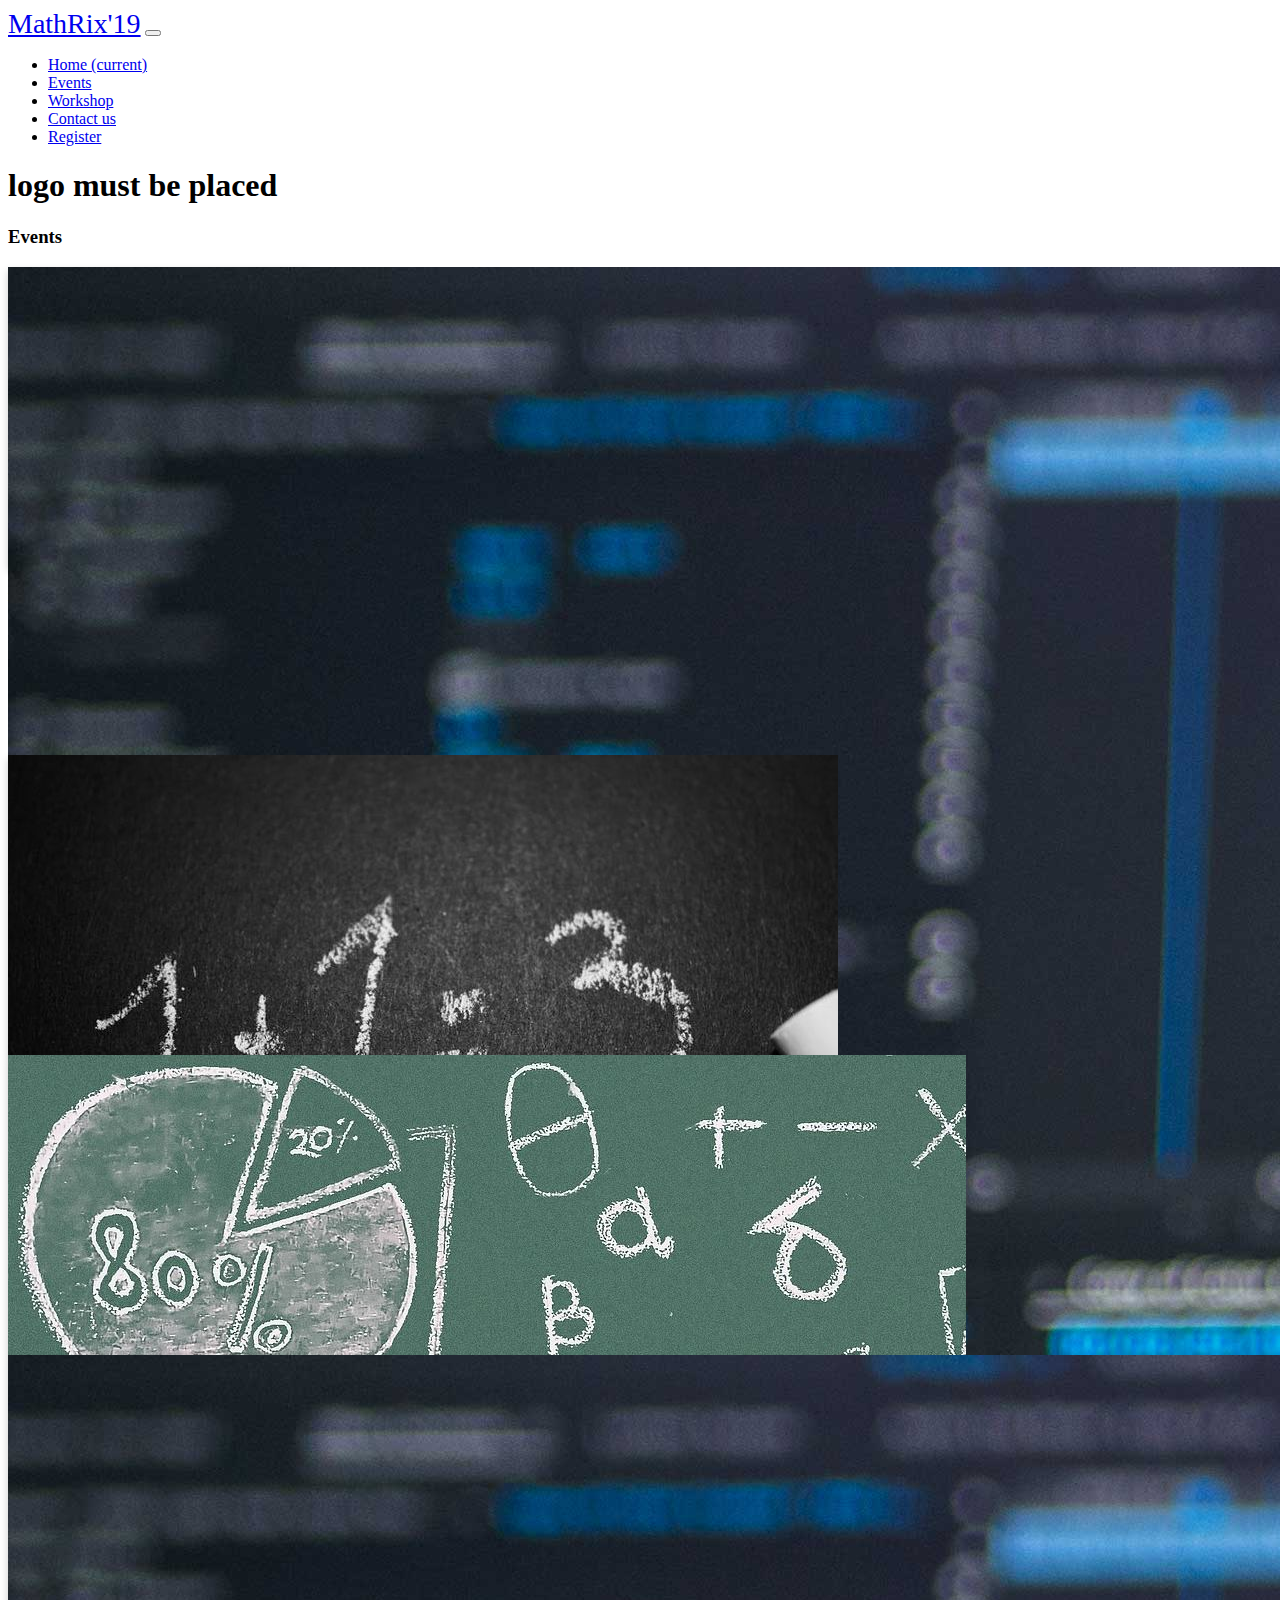
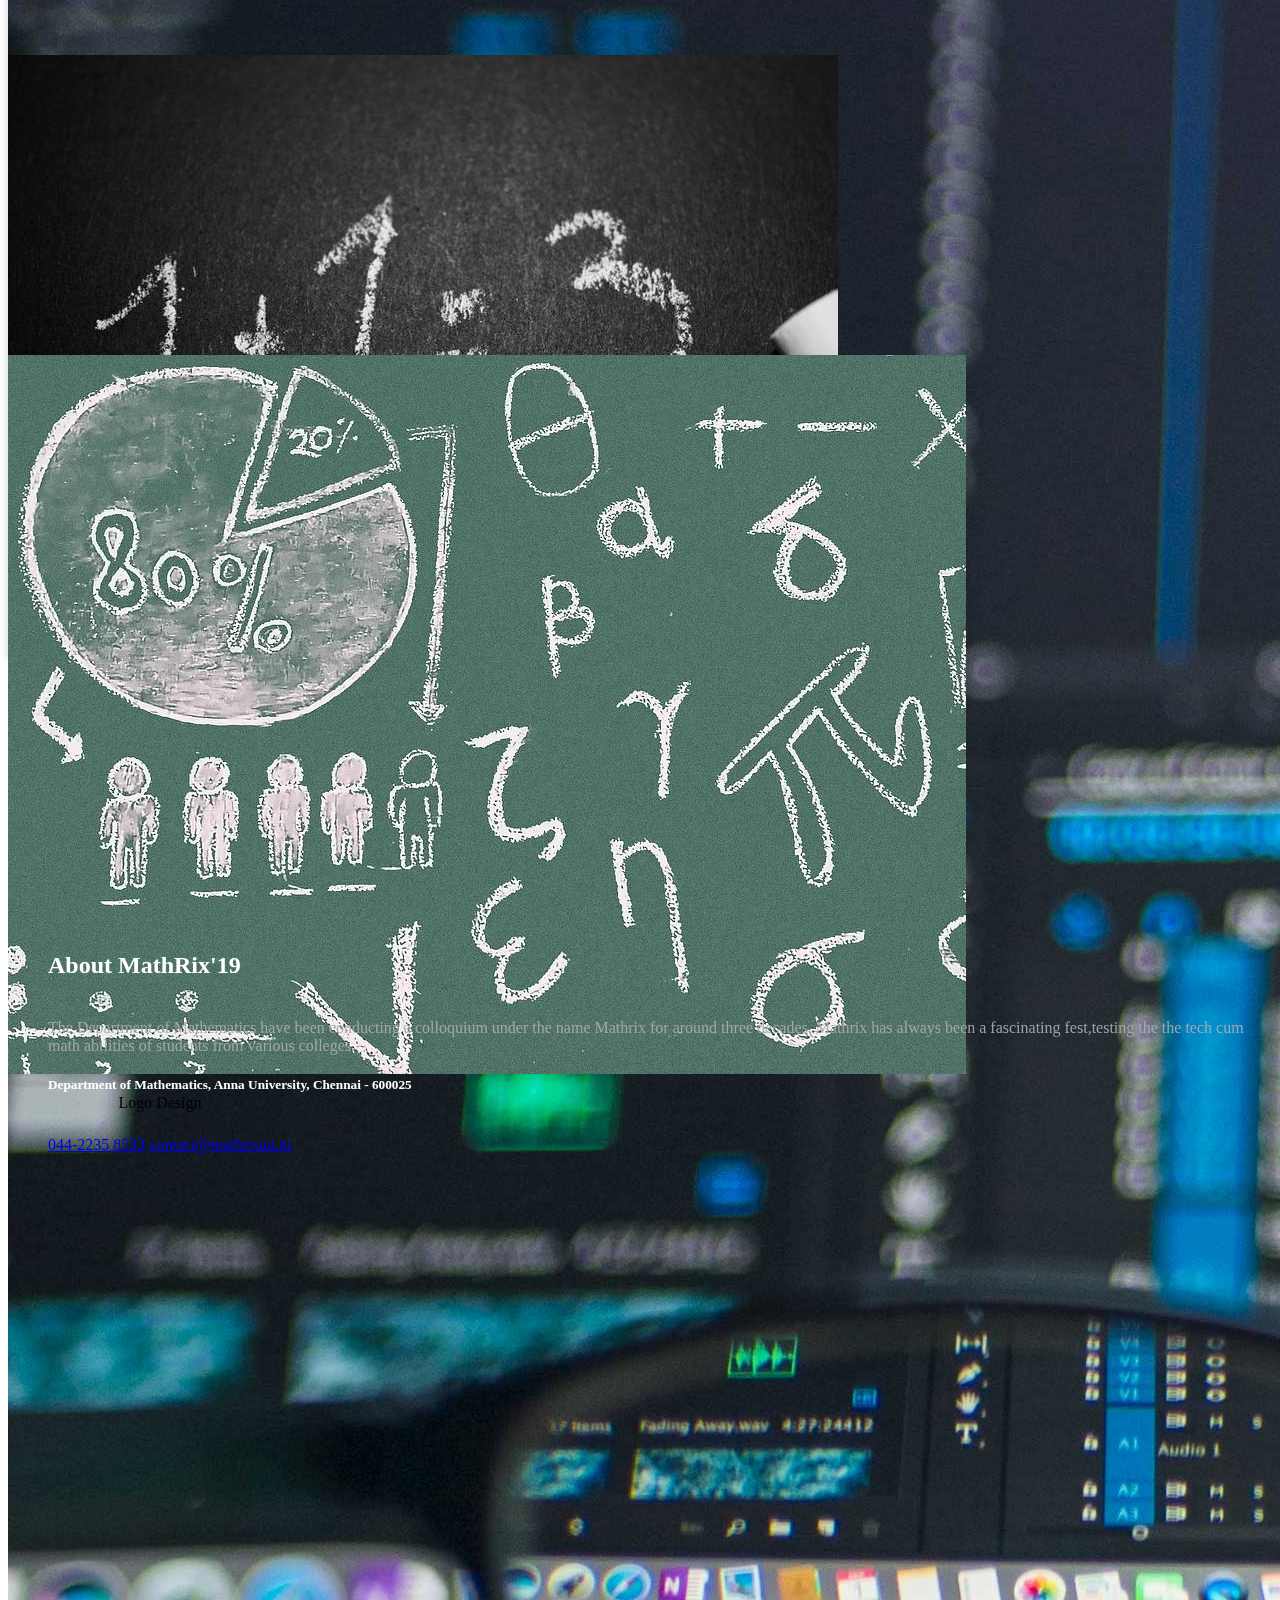
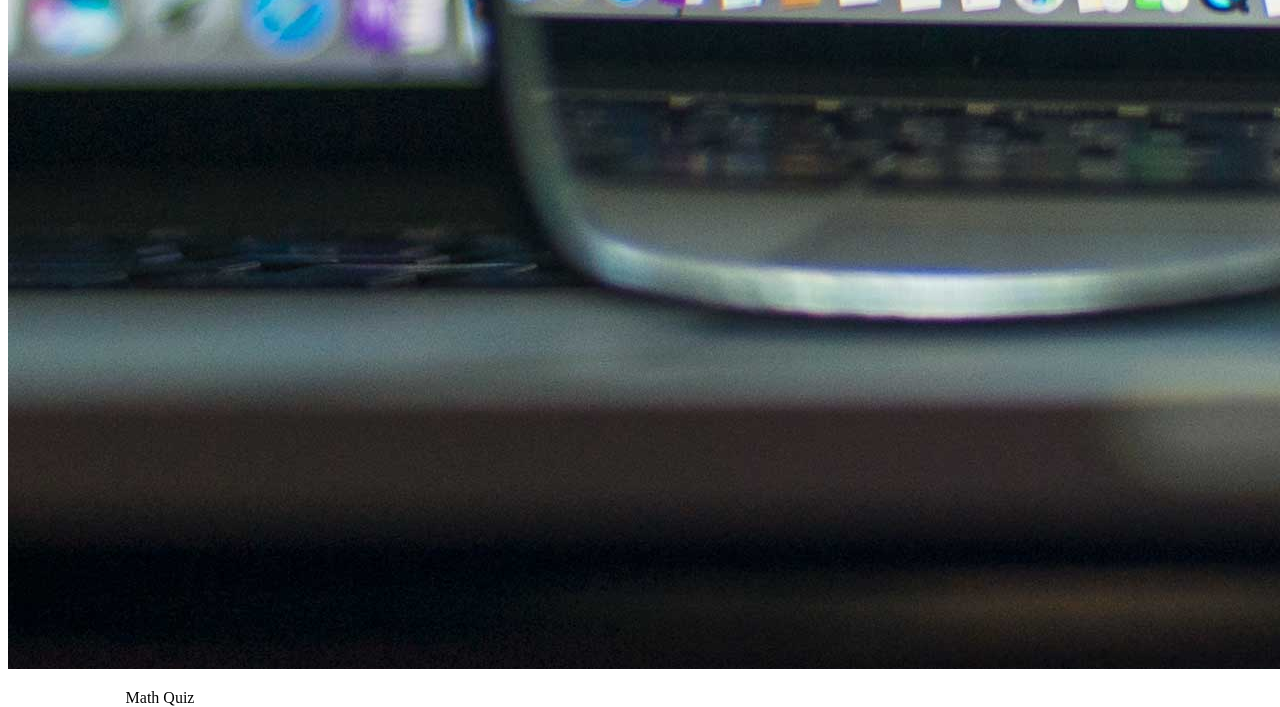
==== index.html @ 782b87b0 "First Commit" ====
<!DOCTYPE html>
<html lang="en" dir="ltr">
  <head>
    <meta charset="utf-8">
    <title>MathRix'19 | Department of Mathematics </title>
    <link rel="stylesheet" href="https://stackpath.bootstrapcdn.com/bootstrap/4.1.3/css/bootstrap.min.css" integrity="sha384-MCw98/SFnGE8fJT3GXwEOngsV7Zt27NXFoaoApmYm81iuXoPkFOJwJ8ERdknLPMO" crossorigin="anonymous">
    <link rel="stylesheet" href="mystyle.css">
    <script src="https://code.jquery.com/jquery-3.3.1.slim.min.js" integrity="sha384-q8i/X+965DzO0rT7abK41JStQIAqVgRVzpbzo5smXKp4YfRvH+8abtTE1Pi6jizo" crossorigin="anonymous"></script>
    <script src="https://stackpath.bootstrapcdn.com/bootstrap/4.1.3/js/bootstrap.min.js" integrity="sha384-ChfqqxuZUCnJSK3+MXmPNIyE6ZbWh2IMqE241rYiqJxyMiZ6OW/JmZQ5stwEULTy" crossorigin="anonymous"></script>
  </head>
  <body>
    <nav class="navbar navbar-expand-lg navbar-light bg-light sticky-top">
      <div class="container-fluid">
        <a class="navbar-brand title-text" href="#">MathRix'19</a>
        <button class="navbar-toggler" type="button" data-toggle="collapse" data-target="#navbarNav" aria-controls="navbarNav" aria-expanded="false" aria-label="Toggle navigation">
          <span class="navbar-toggler-icon"></span>
        </button>
        <!-- navbar content section start here-->
        <div class="collapse navbar-collapse" id="navbarNav">
          <ul class="navbar-nav ml-auto">
            <li class="nav-item active">
              <a class="nav-link" href="#">Home <span class="sr-only">(current)</span></a>
            </li>
            <li class="nav-item">
              <a class="nav-link" href="#events">Events</a>
            </li>
            <li class="nav-item">
              <a class="nav-link" href="#workshop">Workshop</a>
            </li>
            <li class="nav-item">
              <a class="nav-link" href="#">Contact us</a>
            </li>
            <li class="nav-item">
              <a class="nav-link" href="#">Register</a>
            </li>
          </ul>
        </div>
      </div>
    </nav>
    <!-- navbar ends here -->
    <!-- header section : MathRix logo and Events -->
    <header class="pb-5">
      <div class="jumbotron">
        <h1> logo must be placed </h1>
      </div>
    </header>
    <!-- header section ends here -->
    <!-- Events section starts here -->
    <section id=events class="events-style pb-5">
      <div class="container">
        <div class="row">
          <div class="col">
            <h3 class="text-center">Events</h3>
          </div>
        </div>
        <div class="row">
          <div class="col-lg-4 p-5">
            <div class="flip-card">
              <div class="flip-card-inner">
                <div class="card flip-card-front" style="width: 19rem;">
                  <img class="card-img-top" src="coc.jpeg" alt="Card image cap">
                  <div class="card-body">
                    <p class="card-text">Code Relay</p>
                  </div>
                </div>
                <div class="flip-card-back">
                  <h1>Code Relay</h1>
                  <p>Coding Relay description</p>
                  <button type="button" class="btn btn-primary" data-toggle="modal" data-target="#exampleModalCenter">
                    More Details
                  </button>
                </div>
              </div>
            </div>
          </div>
          <!-- modal  -->
          <div class="modal fade" id="exampleModalCenter" tabindex="-1" role="dialog" aria-labelledby="exampleModalCenterTitle" aria-hidden="true">
            <div class="modal-dialog modal-dialog-centered" role="document">
              <div class="modal-content">
                <div class="modal-header">
                  <h5 class="modal-title" id="exampleModalCenterTitle">Modal title</h5>
                  <button type="button" class="close" data-dismiss="modal" aria-label="Close">
                    <span aria-hidden="true">&times;</span>
                  </button>
                </div>
                <div class="modal-body">
                  <ul class="nav nav-tabs">
                    <li class="nav-item">
                      <a class="nav-link active" href="#format1">Format</a>
                    </li>
                    <li class="nav-item">
                      <a class="nav-link" href="#rule1">Rule</a>
                    </li>
                    <li class="nav-item">
                      <a class="nav-link" href="#contact1">Contact</a>
                    </li>
                  </ul>
                  <div class="tab-content">
                    <div class="tab-elements" id=format1>
                      <ul class="list-group">
                      							<li class="list-group-item">
                      								<h4><i style="color: #62C85B; " class="fa fa-check-circle-o"></i> <strong>Round 1 (Pen and Paper)</strong></h4>
                      								<span>
                      									Participants will be given various programming based questions
                      like spot the error, guess the output, complete the function etc.
                      								</span>
                      								<h4><strong>Duration</strong>: 45 minutes</h4>
                      								<h4><i style="color: #62C85B; " class="fa fa-check-circle-o"></i> <strong>Round 2 (Lab)</strong></h4>
                      <span>Participants will be given problem statement, input and output.
                      One has to find the logic and efficient code for the given problems.</span>
                      <h4> <strong>Duration: 45 Minutes</strong></h4>
                      							</li>

                      						  </ul>
                    </div>
                    <div class="tab-elements" id=contact1>
                      <h1>Hema</h1>
                    </div>
                  </div>
                </div>
                <div class="modal-footer">
                  <button type="button" class="btn btn-secondary" data-dismiss="modal">Close</button>
                  <button type="button" class="btn btn-primary">Save changes</button>
                </div>
              </div>
            </div>
          </div>
          <!-- modal ends here -->
          <div class="col-lg-4 p-5">
            <div class="flip-card">
              <div class="flip-card-inner">
                <div class="card flip-card-front" style="width: 19rem;">
                  <img class="card-img-top" src="cm.jpeg" alt="Card image cap">
                  <div class="card-body">
                    <p class="card-text">Connexions</p>
                  </div>
                </div>
                <div class="flip-card-back">
                  <h1>Connexions</h1>
                  <p>Connexions description</p>
                </div>
              </div>
            </div>
          </div>
          <div class="col-lg-4 p-5">
            <div class="flip-card">
              <div class="flip-card-inner">
                <div class="card flip-card-front" style="width: 19rem;">
                  <img class="card-img-top" src="mq.jpeg" alt="Card image cap">
                  <div class="card-body">
                    <p class="card-text">Tricksters</p>
                  </div>
                </div>
                <div class="flip-card-back">
                  <h1>Tricksters</h1>
                  <p>Tricksters Description</p>
                </div>
              </div>
            </div>
          </div>
        </div>
        <div class="row">
          <div class="col-lg-4 p-5">
            <div class="flip-card">
              <div class="flip-card-inner">
                <div class="card flip-card-front" style="width: 19rem;">
                  <img class="card-img-top" src="coc.jpeg" alt="Card image cap">
                  <div class="card-body">
                    <p class="card-text">Math Quiz</p>
                  </div>
                </div>
                <div class="flip-card-back">
                  <h1>Math Quiz</h1>
                  <p>Math Quiz description</p>
                </div>
              </div>
            </div>
          </div>
          <div class="col-lg-4 p-5">
            <div class="flip-card">
              <div class="flip-card-inner">
                <div class="card flip-card-front" style="width: 19rem;">
                  <img class="card-img-top" src="cm.jpeg" alt="Card image cap">
                  <div class="card-body">
                    <p class="card-text">Fun Math</p>
                  </div>
                </div>
                <div class="flip-card-back">
                  <h1>Fun Math</h1>
                  <p>Fun Math description</p>
                </div>
              </div>
            </div>
          </div>
          <div class="col-lg-4 p-5">
            <div class="flip-card">
              <div class="flip-card-inner">
                <div class="card flip-card-front" style="width: 19rem;">
                  <img class="card-img-top" src="mq.jpeg" alt="Card image cap">
                  <div class="card-body">
                    <p class="card-text">Logo Design</p>
                  </div>
                </div>
                <div class="flip-card-back">
                  <h1>Logo Design</h1>
                  <p>Logo Design Description</p>
                </div>
              </div>
            </div>
          </div>
        </div>
      </div>
    </section>
    <!-- Events section ends here -->
    <!-- Workshop section starts here -->
    <section id=workshop>
      <div class="container">
        <div class="row">
          <div class="col">
            <h3>Workshop</h3>
          </div>
        </div>
        <div class="row">
          <div class="col-lg-12">
            <!-- <img src="cb3.jpg" alt="workshop_image"> -->
            <div class="jumbotron">
              <h1>workshop part</h1>
            </div>
          </div>
        </div>
      </div>
    </section>
    <!-- Workshop section ends here -->
    <!-- Sponsors section starts here -->
    <section id=sponsors>
      <div class="container">
        <div class="row">
          <div class="col">
            <h3>Sponsors</h3>
          </div>
        </div>
        <div class="row">
          <div class="col-lg-12">
            <!-- <img src="cb3.jpg" alt="workshop_image"> -->
            <div class="jumbotron">
              <h1>Sponsors part</h1>
            </div>
          </div>
        </div>
      </div>
    </section>
    <!-- Sponsors section ends here -->
    <!-- Footer section starts here -->
    <footer>
      <nav class="nav flex-column bg-dark footer-nav-style">
        <div class="container">
          <div class="row">
            <div class="col-lg-6 p-5">
              <h2 class="footer-head" href="#">About MathRix'19</h2>
              <p class="footer-text" href="#">The Department of Mathematics have been conducting a colloquium under the name Mathrix for around three decades.
                Mathrix has always been a fascinating fest,testing the the tech cum math abilities of students from various colleges.</p>
            </div>
            <div class="col-lg-6 p-5">
              <h5 class="footer-head">Department of Mathematics,
                Anna University,
                Chennai - 600025</h5>
              <nav class="nav flex-column bg-dark">
                <a class="nav-link" href="#">044-2235 8533</a>
                <a class="nav-link" href="#">contact@mathrixau.in</a>
              </nav>
            </div>
          </div>
        </div>
      </nav>
    </footer>
    <!-- Footer section ends here -->
  </body>
  <script type="text/javascript">
  $('.nav-tabs li a').click(function() {
    $('.nav-tabs li a.active').removeClass('active');
    $(this).addClass('active');
  });
  </script>
</html>
---- mystyle.css ----
.footer-nav-style{
  padding: 55px 20px 60px 40px;
  bottom: 0;
  z-index: 99!important;
  position: relative;
}

.footer-head{
  color: white;
  padding-bottom:20px;
}

.footer-text{
  color: #a8aaadf0;
}

.title-text{
  font-size: 28px;
  font-style: bold;
}

.flip-card {
  background-color: transparent;
  width: 300px;
  height: 300px;
  perspective: 1000px;
}

.flip-card-inner {
  position: relative;
  width: 100%;
  height: 100%;
  text-align: center;
  transition: transform 0.6s;
  transform-style: preserve-3d;
  box-shadow: 0 4px 8px 0 rgba(0,0,0,0.2);
}

.flip-card:hover .flip-card-inner {
  transform: rotateY(180deg);
}

.flip-card-front, .flip-card-back {
  position: absolute;
  width: 100%;
  height: 100%;
  backface-visibility: hidden;
}

.flip-card-front {
  background-color: white;
  color: black;
  z-index: 2;
}

.flip-card-back {
  background-color: #2980b9;
  color: white;
  transform: rotateY(180deg);
  z-index: 1;
}

.tab-elements{
  display: none
}
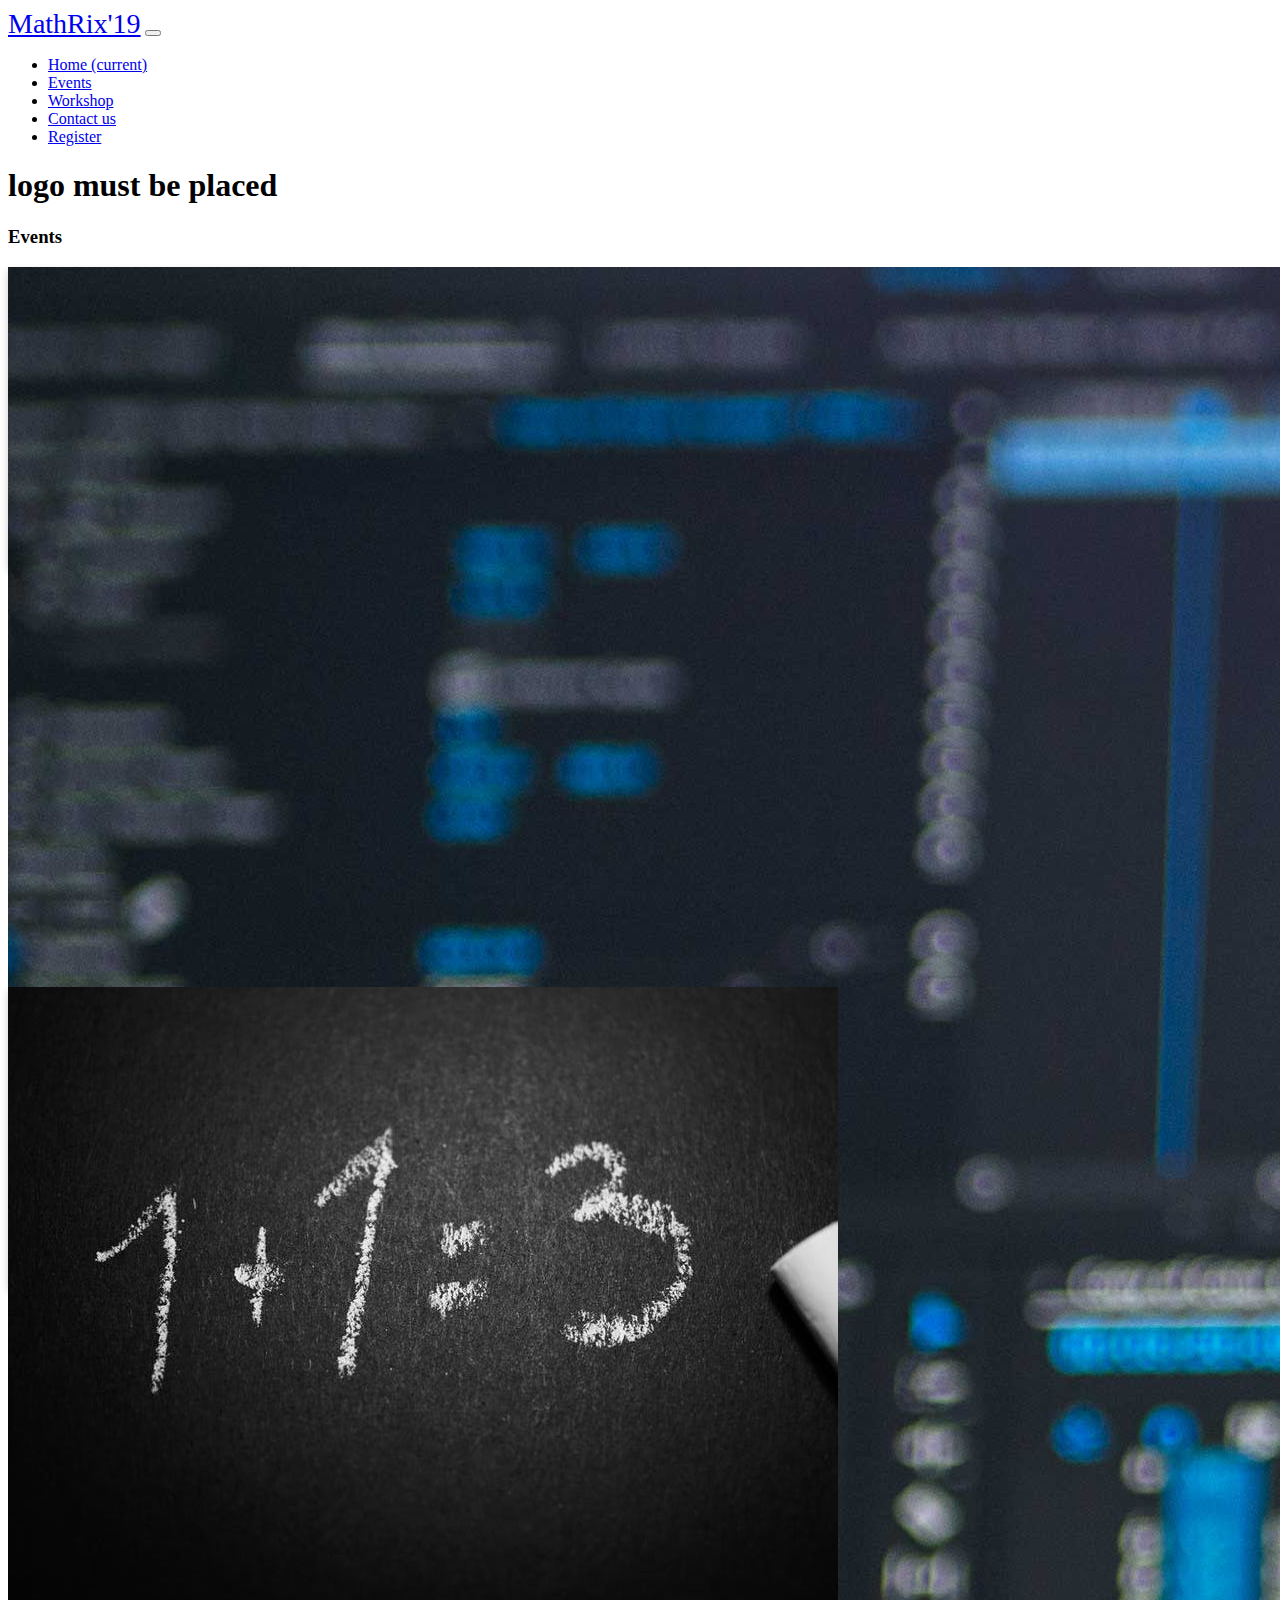
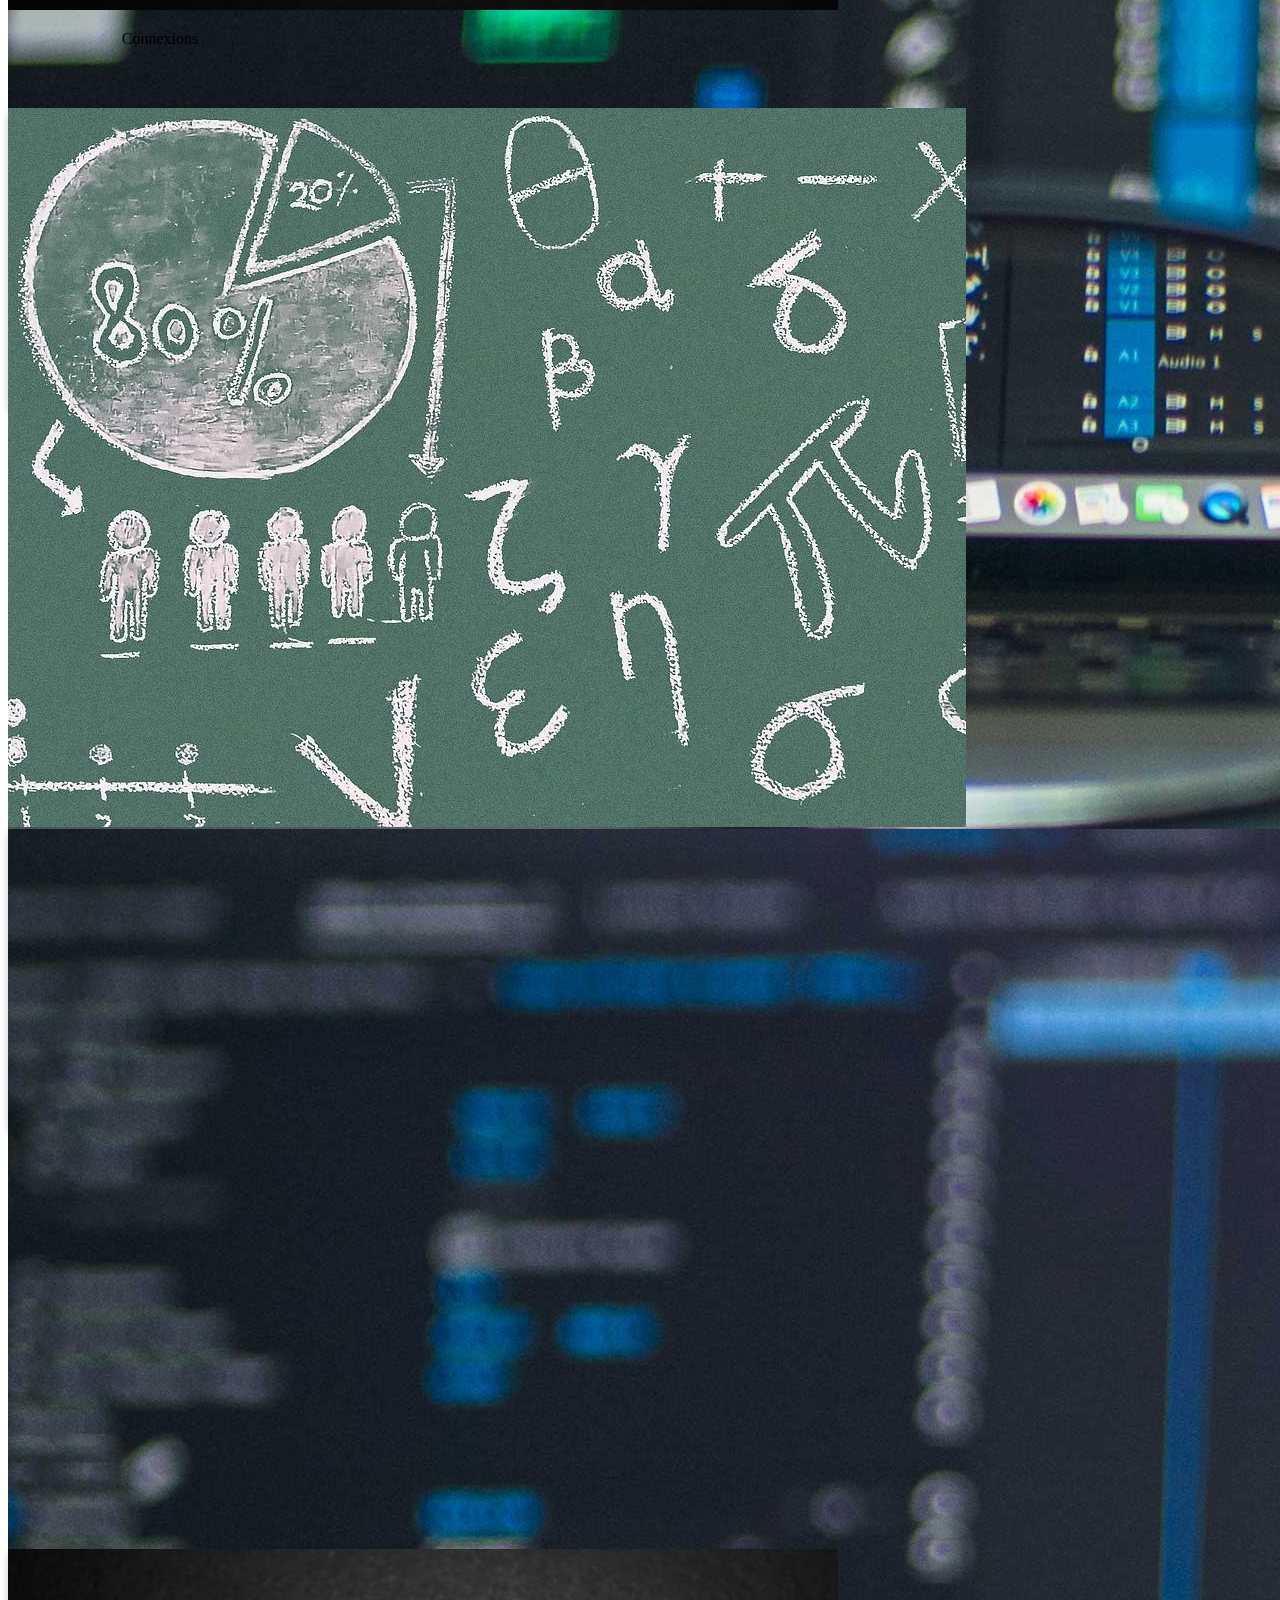
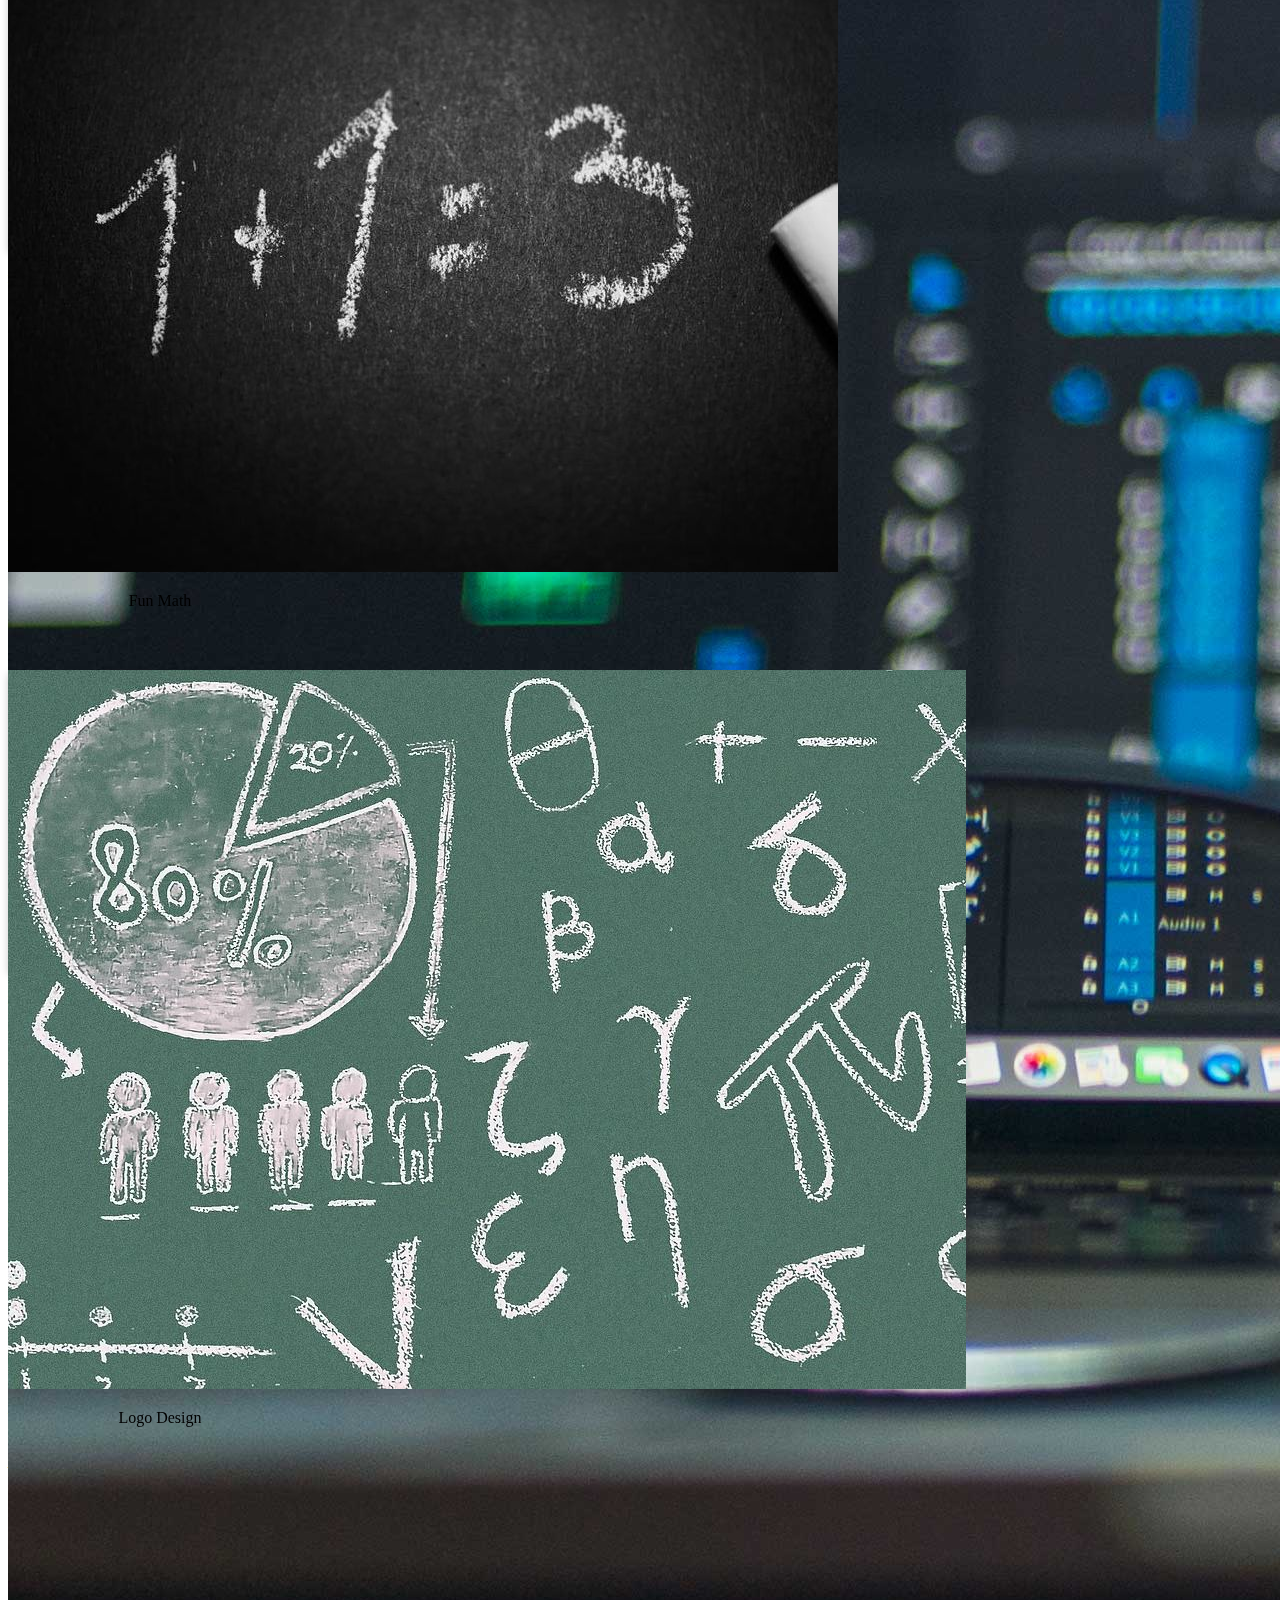
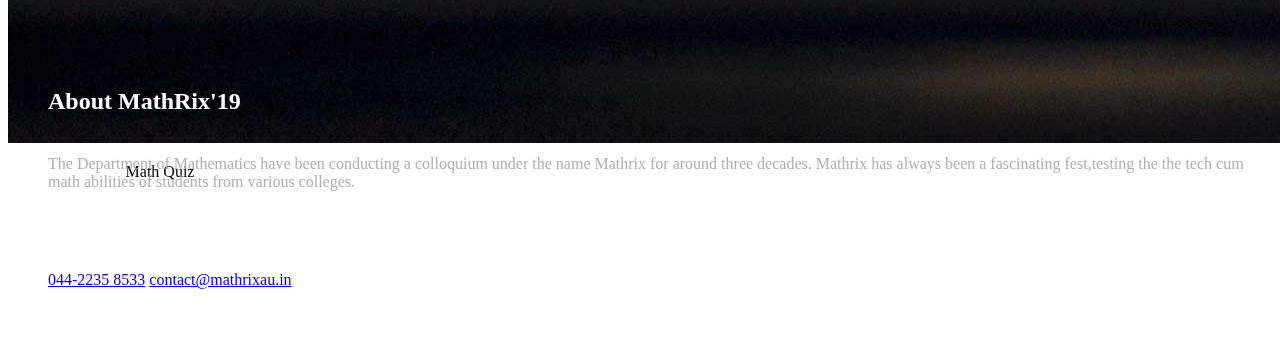
==== commit 7f0313c6: "Update index.html" ====
--- a/index.html
+++ b/index.html
@@ -18,19 +18,19 @@
         <!-- navbar content section start here-->
         <div class="collapse navbar-collapse" id="navbarNav">
           <ul class="navbar-nav ml-auto">
-            <li class="nav-item active">
+            <li class="nav-item active mx-3">
               <a class="nav-link" href="#">Home <span class="sr-only">(current)</span></a>
             </li>
-            <li class="nav-item">
+            <li class="nav-item mx-3">
               <a class="nav-link" href="#events">Events</a>
             </li>
-            <li class="nav-item">
+            <li class="nav-item mx-3">
               <a class="nav-link" href="#workshop">Workshop</a>
             </li>
-            <li class="nav-item">
+            <li class="nav-item mx-3">
               <a class="nav-link" href="#">Contact us</a>
             </li>
-            <li class="nav-item">
+            <li class="nav-item mx-3">
               <a class="nav-link" href="#">Register</a>
             </li>
           </ul>
@@ -66,7 +66,7 @@
                 <div class="flip-card-back">
                   <h1>Code Relay</h1>
                   <p>Coding Relay description</p>
-                  <button type="button" class="btn btn-primary" data-toggle="modal" data-target="#exampleModalCenter">
+                  <button type="button" class="btn btn-primary" data-toggle="modal" data-target="#events_1">
                     More Details
                   </button>
                 </div>
@@ -74,11 +74,11 @@
             </div>
           </div>
           <!-- modal  -->
-          <div class="modal fade" id="exampleModalCenter" tabindex="-1" role="dialog" aria-labelledby="exampleModalCenterTitle" aria-hidden="true">
+          <div class="modal fade" id="events_1" tabindex="-1" role="dialog" aria-labelledby="events_1" aria-hidden="true">
             <div class="modal-dialog modal-dialog-centered" role="document">
               <div class="modal-content">
                 <div class="modal-header">
-                  <h5 class="modal-title" id="exampleModalCenterTitle">Modal title</h5>
+                  <h5 class="modal-title" id="events_1">Code Relay</h5>
                   <button type="button" class="close" data-dismiss="modal" aria-label="Close">
                     <span aria-hidden="true">&times;</span>
                   </button>
@@ -86,37 +86,30 @@
                 <div class="modal-body">
                   <ul class="nav nav-tabs">
                     <li class="nav-item">
-                      <a class="nav-link active" href="#format1">Format</a>
-                    </li>
-                    <li class="nav-item">
-                      <a class="nav-link" href="#rule1">Rule</a>
-                    </li>
-                    <li class="nav-item">
-                      <a class="nav-link" href="#contact1">Contact</a>
+                      <a class="nav-link active show" data-toggle="tab" href="#format1">Format</a>
+                    </li>
+                    <li class="nav-item">
+                      <a class="nav-link" data-toggle="tab" href="#rule1">Rule</a>
+                    </li>
+                    <li class="nav-item">
+                      <a class="nav-link" data-toggle="tab" href="#contact1">Contact</a>
                     </li>
                   </ul>
+                  <!-- tab-panel content -->
                   <div class="tab-content">
-                    <div class="tab-elements" id=format1>
-                      <ul class="list-group">
-                      							<li class="list-group-item">
-                      								<h4><i style="color: #62C85B; " class="fa fa-check-circle-o"></i> <strong>Round 1 (Pen and Paper)</strong></h4>
-                      								<span>
-                      									Participants will be given various programming based questions
-                      like spot the error, guess the output, complete the function etc.
-                      								</span>
-                      								<h4><strong>Duration</strong>: 45 minutes</h4>
-                      								<h4><i style="color: #62C85B; " class="fa fa-check-circle-o"></i> <strong>Round 2 (Lab)</strong></h4>
-                      <span>Participants will be given problem statement, input and output.
-                      One has to find the logic and efficient code for the given problems.</span>
-                      <h4> <strong>Duration: 45 Minutes</strong></h4>
-                      							</li>
-
-                      						  </ul>
-                    </div>
-                    <div class="tab-elements" id=contact1>
-                      <h1>Hema</h1>
-                    </div>
-                  </div>
+                      <div id="format1" class="tab-pane fade in active show">
+                        <h3>Round ?</h3>
+                        <p>Lorem ipsum dolor sit amet, consectetur adipisicing elit, sed do eiusmod tempor incididunt ut labore et dolore magna aliqua.</p>
+                      </div>
+                      <div id="rule1" class="tab-pane fade">
+                        <h3>Rule ?</h3>
+                        <p>Ut enim ad minim veniam, quis nostrud exercitation ullamco laboris nisi ut aliquip ex ea commodo consequat.</p>
+                      </div>
+                      <div id="contact1" class="tab-pane fade">
+                        <h3>Contact no ?</h3>
+                        <p>Sed ut perspiciatis unde omnis iste natus error sit voluptatem accusantium doloremque laudantium, totam rem aperiam.</p>
+                      </div>
+                    </div>
                 </div>
                 <div class="modal-footer">
                   <button type="button" class="btn btn-secondary" data-dismiss="modal">Close</button>
@@ -138,6 +131,53 @@
                 <div class="flip-card-back">
                   <h1>Connexions</h1>
                   <p>Connexions description</p>
+                  <button type="button" class="btn btn-primary" data-toggle="modal" data-target="#events_2">
+                    More Details
+                  </button>
+                </div>
+              </div>
+            </div>
+          </div>
+          <!-- modal  -->
+          <div class="modal fade" id="events_2" tabindex="-1" role="dialog" aria-labelledby="events_2" aria-hidden="true">
+            <div class="modal-dialog modal-dialog-centered" role="document">
+              <div class="modal-content">
+                <div class="modal-header">
+                  <h5 class="modal-title" id="events_2">Connexions</h5>
+                  <button type="button" class="close" data-dismiss="modal" aria-label="Close">
+                    <span aria-hidden="true">&times;</span>
+                  </button>
+                </div>
+                <div class="modal-body">
+                  <ul class="nav nav-tabs">
+                    <li class="nav-item">
+                      <a class="nav-link active show" data-toggle="tab" href="#format2">Format</a>
+                    </li>
+                    <li class="nav-item">
+                      <a class="nav-link" data-toggle="tab" href="#rule2">Rule</a>
+                    </li>
+                    <li class="nav-item">
+                      <a class="nav-link" data-toggle="tab" href="#contact2">Contact</a>
+                    </li>
+                  </ul>
+                  <!-- tab-panel content -->
+                  <div class="tab-content">
+                      <div id="format2" class="tab-pane fade in active show">
+                        <h3>Round ?</h3>
+                        <p>Lorem ipsum dolor sit amet, consectetur adipisicing elit, sed do eiusmod tempor incididunt ut labore et dolore magna aliqua.</p>
+                      </div>
+                      <div id="rule2" class="tab-pane fade">
+                        <h3>Rule ?</h3>
+                        <p>Ut enim ad minim veniam, quis nostrud exercitation ullamco laboris nisi ut aliquip ex ea commodo consequat.</p>
+                      </div>
+                      <div id="contact2" class="tab-pane fade">
+                        <h3>Contact no ?</h3>
+                        <p>Sed ut perspiciatis unde omnis iste natus error sit voluptatem accusantium doloremque laudantium, totam rem aperiam.</p>
+                      </div>
+                    </div>
+                </div>
+                <div class="modal-footer">
+                  <button type="button" class="btn btn-secondary" data-dismiss="modal">Close</button>
                 </div>
               </div>
             </div>
@@ -154,7 +194,54 @@
                 <div class="flip-card-back">
                   <h1>Tricksters</h1>
                   <p>Tricksters Description</p>
-                </div>
+                  <button type="button" class="btn btn-primary" data-toggle="modal" data-target="#events_3">
+                    More Details
+                  </button>
+                </div>
+              </div>
+            </div>
+          </div>
+        </div>
+        <!-- modal  -->
+        <div class="modal fade" id="events_3" tabindex="-1" role="dialog" aria-labelledby="events_3" aria-hidden="true">
+          <div class="modal-dialog modal-dialog-centered" role="document">
+            <div class="modal-content">
+              <div class="modal-header">
+                <h5 class="modal-title" id="events_3">Tricksters</h5>
+                <button type="button" class="close" data-dismiss="modal" aria-label="Close">
+                  <span aria-hidden="true">&times;</span>
+                </button>
+              </div>
+              <div class="modal-body">
+                <ul class="nav nav-tabs">
+                  <li class="nav-item">
+                    <a class="nav-link active show" data-toggle="tab" href="#format3">Format</a>
+                  </li>
+                  <li class="nav-item">
+                    <a class="nav-link" data-toggle="tab" href="#rule3">Rule</a>
+                  </li>
+                  <li class="nav-item">
+                    <a class="nav-link" data-toggle="tab" href="#contact3">Contact</a>
+                  </li>
+                </ul>
+                <!-- tab-panel content -->
+                <div class="tab-content">
+                    <div id="format3" class="tab-pane fade in active show">
+                      <h3>Round ?</h3>
+                      <p>Lorem ipsum dolor sit amet, consectetur adipisicing elit, sed do eiusmod tempor incididunt ut labore et dolore magna aliqua.</p>
+                    </div>
+                    <div id="rule3" class="tab-pane fade">
+                      <h3>Rule ?</h3>
+                      <p>Ut enim ad minim veniam, quis nostrud exercitation ullamco laboris nisi ut aliquip ex ea commodo consequat.</p>
+                    </div>
+                    <div id="contact3" class="tab-pane fade">
+                      <h3>Contact no ?</h3>
+                      <p>Sed ut perspiciatis unde omnis iste natus error sit voluptatem accusantium doloremque laudantium, totam rem aperiam.</p>
+                    </div>
+                  </div>
+              </div>
+              <div class="modal-footer">
+                <button type="button" class="btn btn-secondary" data-dismiss="modal">Close</button>
               </div>
             </div>
           </div>
@@ -172,6 +259,53 @@
                 <div class="flip-card-back">
                   <h1>Math Quiz</h1>
                   <p>Math Quiz description</p>
+                  <button type="button" class="btn btn-primary" data-toggle="modal" data-target="#events_4">
+                    More Details
+                  </button>
+                </div>
+              </div>
+            </div>
+          </div>
+          <!-- modal  -->
+          <div class="modal fade" id="events_4" tabindex="-1" role="dialog" aria-labelledby="events_4" aria-hidden="true">
+            <div class="modal-dialog modal-dialog-centered" role="document">
+              <div class="modal-content">
+                <div class="modal-header">
+                  <h5 class="modal-title" id="events_4">Math Quiz</h5>
+                  <button type="button" class="close" data-dismiss="modal" aria-label="Close">
+                    <span aria-hidden="true">&times;</span>
+                  </button>
+                </div>
+                <div class="modal-body">
+                  <ul class="nav nav-tabs">
+                    <li class="nav-item">
+                      <a class="nav-link active show" data-toggle="tab" href="#format4">Format</a>
+                    </li>
+                    <li class="nav-item">
+                      <a class="nav-link" data-toggle="tab" href="#rule4">Rule</a>
+                    </li>
+                    <li class="nav-item">
+                      <a class="nav-link" data-toggle="tab" href="#contact4">Contact</a>
+                    </li>
+                  </ul>
+                  <!-- tab-panel content -->
+                  <div class="tab-content">
+                      <div id="format4" class="tab-pane fade in active show">
+                        <h3>Round ?</h3>
+                        <p>Lorem ipsum dolor sit amet, consectetur adipisicing elit, sed do eiusmod tempor incididunt ut labore et dolore magna aliqua.</p>
+                      </div>
+                      <div id="rule4" class="tab-pane fade">
+                        <h3>Rule ?</h3>
+                        <p>Ut enim ad minim veniam, quis nostrud exercitation ullamco laboris nisi ut aliquip ex ea commodo consequat.</p>
+                      </div>
+                      <div id="contact4" class="tab-pane fade">
+                        <h3>Contact no ?</h3>
+                        <p>Sed ut perspiciatis unde omnis iste natus error sit voluptatem accusantium doloremque laudantium, totam rem aperiam.</p>
+                      </div>
+                    </div>
+                </div>
+                <div class="modal-footer">
+                  <button type="button" class="btn btn-secondary" data-dismiss="modal">Close</button>
                 </div>
               </div>
             </div>
@@ -188,6 +322,53 @@
                 <div class="flip-card-back">
                   <h1>Fun Math</h1>
                   <p>Fun Math description</p>
+                  <button type="button" class="btn btn-primary" data-toggle="modal" data-target="#events_5">
+                    More Details
+                  </button>
+                </div>
+              </div>
+            </div>
+          </div>
+          <!-- modal  -->
+          <div class="modal fade" id="events_5" tabindex="-1" role="dialog" aria-labelledby="events_5" aria-hidden="true">
+            <div class="modal-dialog modal-dialog-centered" role="document">
+              <div class="modal-content">
+                <div class="modal-header">
+                  <h5 class="modal-title" id="events_5">Fun Math</h5>
+                  <button type="button" class="close" data-dismiss="modal" aria-label="Close">
+                    <span aria-hidden="true">&times;</span>
+                  </button>
+                </div>
+                <div class="modal-body">
+                  <ul class="nav nav-tabs">
+                    <li class="nav-item">
+                      <a class="nav-link active show" data-toggle="tab" href="#format5">Format</a>
+                    </li>
+                    <li class="nav-item">
+                      <a class="nav-link" data-toggle="tab" href="#rule5">Rule</a>
+                    </li>
+                    <li class="nav-item">
+                      <a class="nav-link" data-toggle="tab" href="#contact5">Contact</a>
+                    </li>
+                  </ul>
+                  <!-- tab-panel content -->
+                  <div class="tab-content">
+                      <div id="format5" class="tab-pane fade in active show">
+                        <h3>Round ?</h3>
+                        <p>Lorem ipsum dolor sit amet, consectetur adipisicing elit, sed do eiusmod tempor incididunt ut labore et dolore magna aliqua.</p>
+                      </div>
+                      <div id="rule5" class="tab-pane fade">
+                        <h3>Rule ?</h3>
+                        <p>Ut enim ad minim veniam, quis nostrud exercitation ullamco laboris nisi ut aliquip ex ea commodo consequat.</p>
+                      </div>
+                      <div id="contact5" class="tab-pane fade">
+                        <h3>Contact no ?</h3>
+                        <p>Sed ut perspiciatis unde omnis iste natus error sit voluptatem accusantium doloremque laudantium, totam rem aperiam.</p>
+                      </div>
+                    </div>
+                </div>
+                <div class="modal-footer">
+                  <button type="button" class="btn btn-secondary" data-dismiss="modal">Close</button>
                 </div>
               </div>
             </div>
@@ -204,6 +385,53 @@
                 <div class="flip-card-back">
                   <h1>Logo Design</h1>
                   <p>Logo Design Description</p>
+                  <button type="button" class="btn btn-primary" data-toggle="modal" data-target="#events_6">
+                    More Details
+                  </button>
+                </div>
+              </div>
+            </div>
+          </div>
+          <!-- modal  -->
+          <div class="modal fade" id="events_6" tabindex="-1" role="dialog" aria-labelledby="events_6" aria-hidden="true">
+            <div class="modal-dialog modal-dialog-centered" role="document">
+              <div class="modal-content">
+                <div class="modal-header">
+                  <h5 class="modal-title" id="events_6">Logo Design</h5>
+                  <button type="button" class="close" data-dismiss="modal" aria-label="Close">
+                    <span aria-hidden="true">&times;</span>
+                  </button>
+                </div>
+                <div class="modal-body">
+                  <ul class="nav nav-tabs">
+                    <li class="nav-item">
+                      <a class="nav-link active show" data-toggle="tab" href="#format6">Format</a>
+                    </li>
+                    <li class="nav-item">
+                      <a class="nav-link" data-toggle="tab" href="#rule6">Rule</a>
+                    </li>
+                    <li class="nav-item">
+                      <a class="nav-link" data-toggle="tab" href="#contact6">Contact</a>
+                    </li>
+                  </ul>
+                  <!-- tab-panel content -->
+                  <div class="tab-content">
+                      <div id="format6" class="tab-pane fade in active show">
+                        <h3>Round ?</h3>
+                        <p>Lorem ipsum dolor sit amet, consectetur adipisicing elit, sed do eiusmod tempor incididunt ut labore et dolore magna aliqua.</p>
+                      </div>
+                      <div id="rule6" class="tab-pane fade">
+                        <h3>Rule ?</h3>
+                        <p>Ut enim ad minim veniam, quis nostrud exercitation ullamco laboris nisi ut aliquip ex ea commodo consequat.</p>
+                      </div>
+                      <div id="contact6" class="tab-pane fade">
+                        <h3>Contact no ?</h3>
+                        <p>Sed ut perspiciatis unde omnis iste natus error sit voluptatem accusantium doloremque laudantium, totam rem aperiam.</p>
+                      </div>
+                    </div>
+                </div>
+                <div class="modal-footer">
+                  <button type="button" class="btn btn-secondary" data-dismiss="modal">Close</button>
                 </div>
               </div>
             </div>
@@ -276,9 +504,12 @@
     <!-- Footer section ends here -->
   </body>
   <script type="text/javascript">
-  $('.nav-tabs li a').click(function() {
-    $('.nav-tabs li a.active').removeClass('active');
-    $(this).addClass('active');
-  });
+  // $('.nav-tabs li a').click(function() {
+  //   $('.nav-tabs li a.active').removeClass('active');
+  //   $(this).addClass('active');
+  // });
+  // $("btn").click(function(){
+  //   $("input").trigger("select");
+  // });
   </script>
 </html>
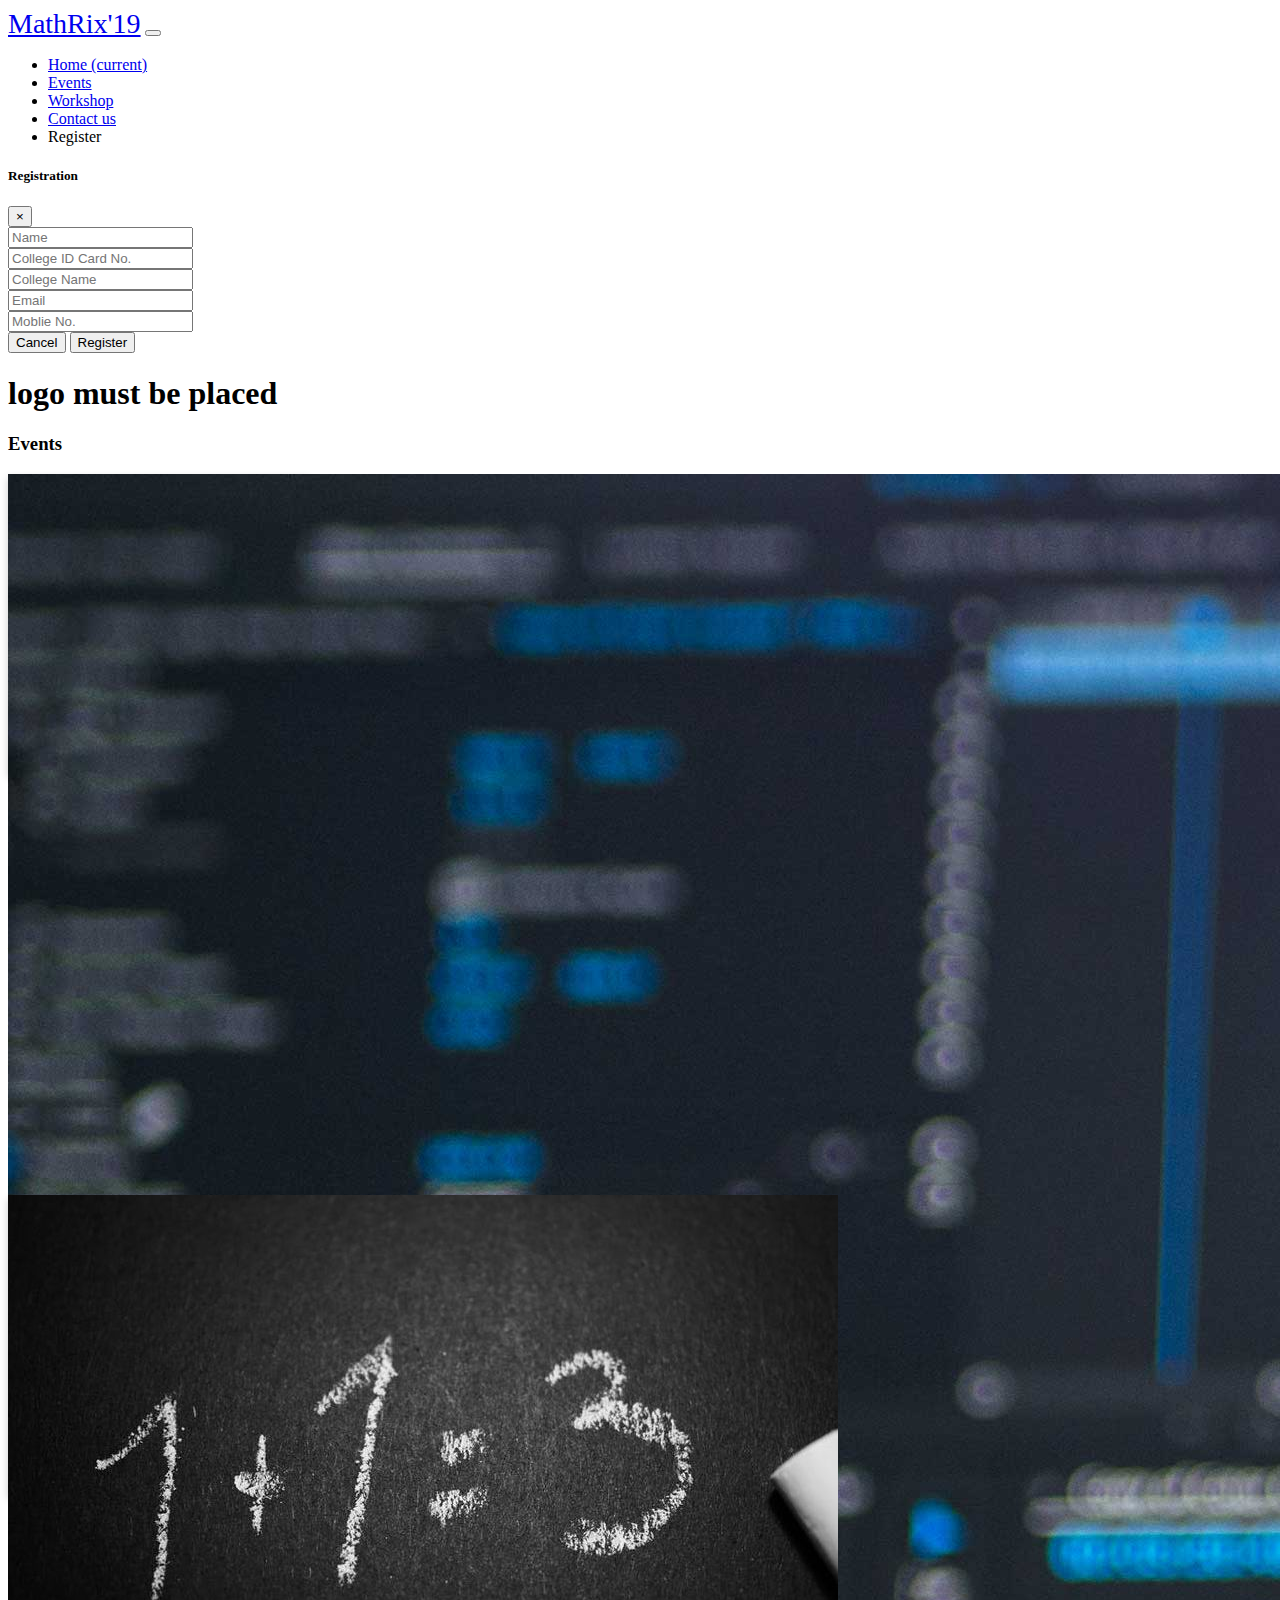
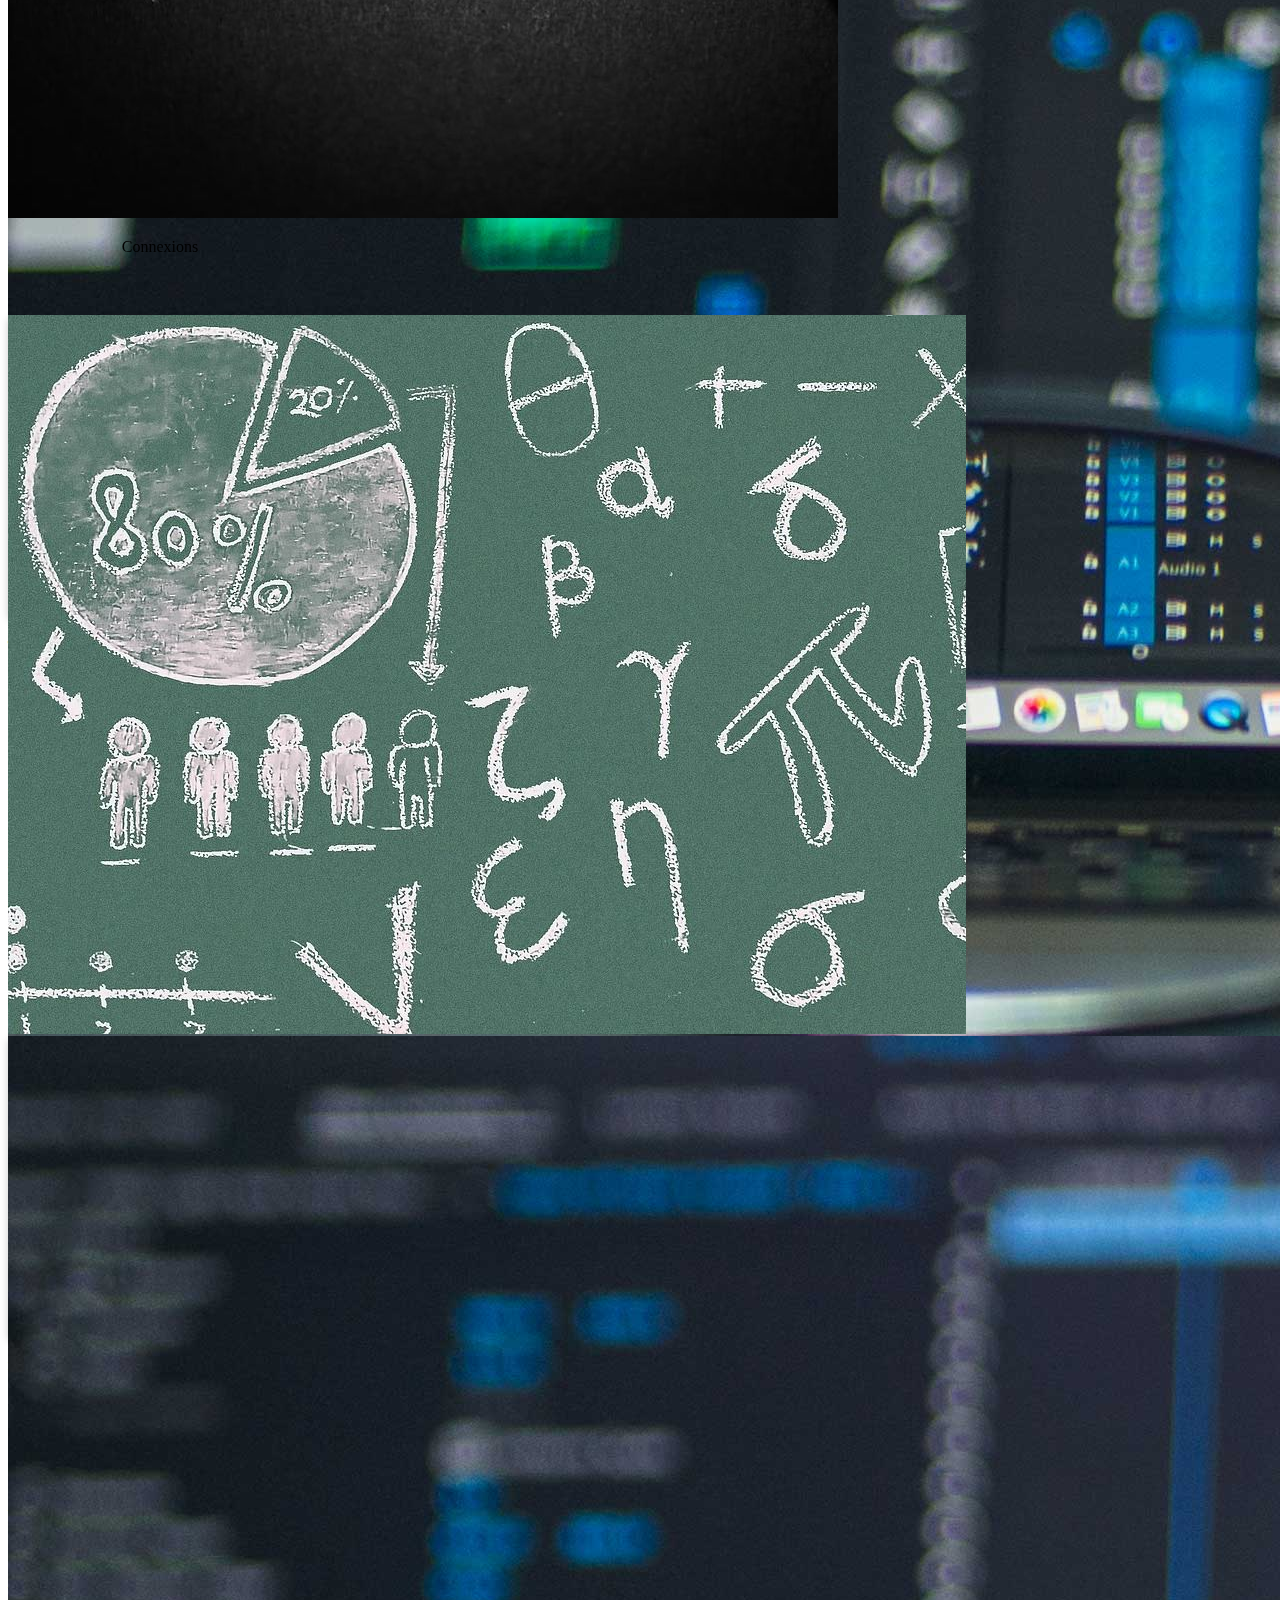
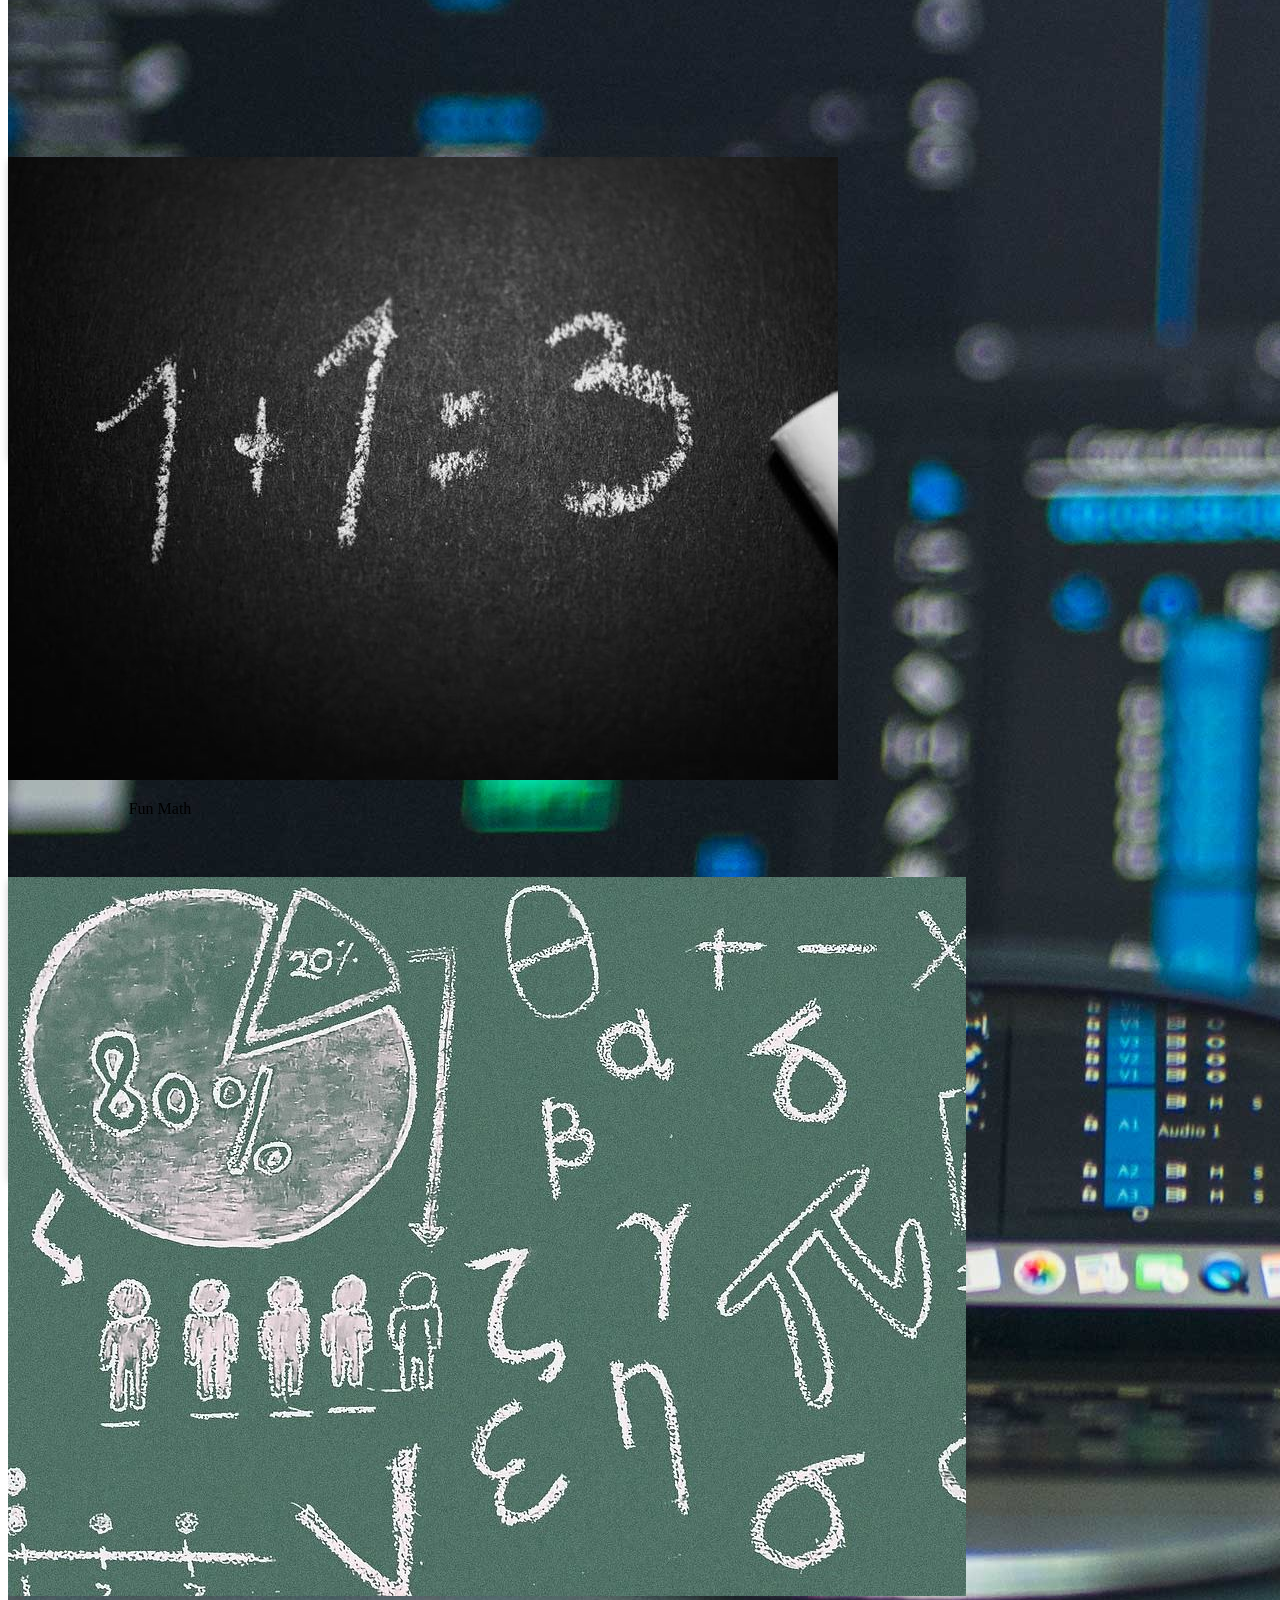
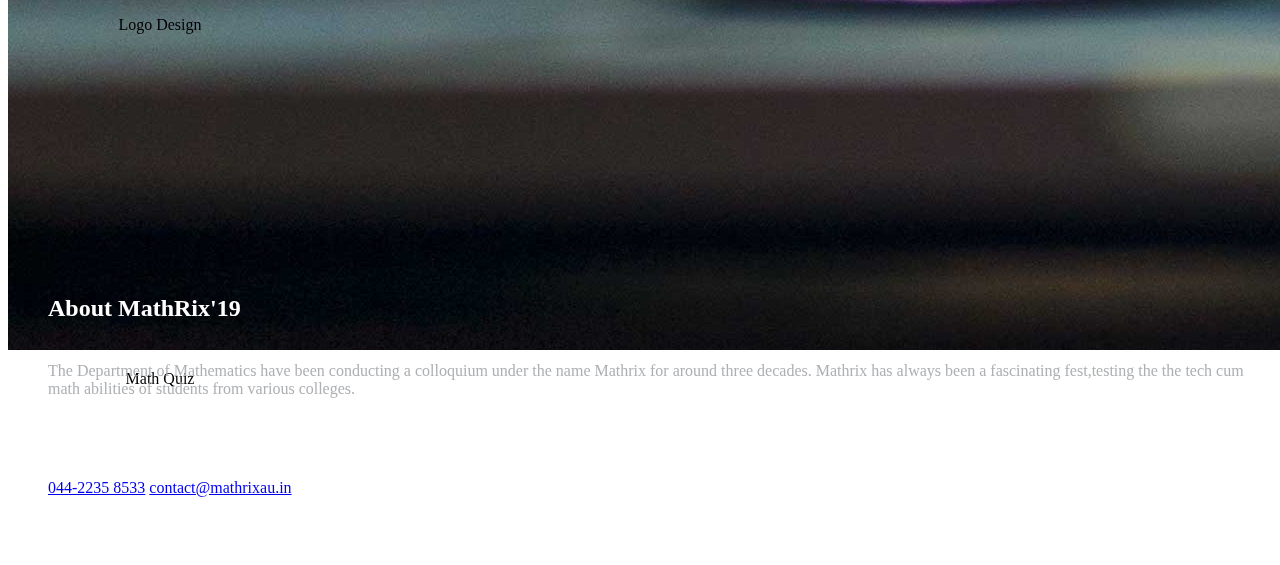
==== commit ed9681b2: "Update index.html" ====
--- a/index.html
+++ b/index.html
@@ -4,11 +4,16 @@
     <meta charset="utf-8">
     <title>MathRix'19 | Department of Mathematics </title>
     <link rel="stylesheet" href="https://stackpath.bootstrapcdn.com/bootstrap/4.1.3/css/bootstrap.min.css" integrity="sha384-MCw98/SFnGE8fJT3GXwEOngsV7Zt27NXFoaoApmYm81iuXoPkFOJwJ8ERdknLPMO" crossorigin="anonymous">
+    <link rel="stylesheet" href="https://use.fontawesome.com/releases/v5.7.2/css/all.css" integrity="sha384-fnmOCqbTlWIlj8LyTjo7mOUStjsKC4pOpQbqyi7RrhN7udi9RwhKkMHpvLbHG9Sr" crossorigin="anonymous">
     <link rel="stylesheet" href="mystyle.css">
     <script src="https://code.jquery.com/jquery-3.3.1.slim.min.js" integrity="sha384-q8i/X+965DzO0rT7abK41JStQIAqVgRVzpbzo5smXKp4YfRvH+8abtTE1Pi6jizo" crossorigin="anonymous"></script>
     <script src="https://stackpath.bootstrapcdn.com/bootstrap/4.1.3/js/bootstrap.min.js" integrity="sha384-ChfqqxuZUCnJSK3+MXmPNIyE6ZbWh2IMqE241rYiqJxyMiZ6OW/JmZQ5stwEULTy" crossorigin="anonymous"></script>
   </head>
   <body>
+    <div class="icon-bar">
+      <a href="#" class="facebook"><i class="fab fa-facebook"></i></a>
+      <a href="#" class="google"><i class="fab fa-instagram"></i></a>
+    </div>
     <nav class="navbar navbar-expand-lg navbar-light bg-light sticky-top">
       <div class="container-fluid">
         <a class="navbar-brand title-text" href="#">MathRix'19</a>
@@ -31,13 +36,50 @@
               <a class="nav-link" href="#">Contact us</a>
             </li>
             <li class="nav-item mx-3">
-              <a class="nav-link" href="#">Register</a>
+              <a class="nav-link pointer-style" data-toggle="modal" data-target="#register-modal">Register</a>
             </li>
           </ul>
         </div>
       </div>
     </nav>
     <!-- navbar ends here -->
+    <!-- modal  -->
+    <div class="modal fade" id="register-modal" tabindex="-1" role="dialog" aria-labelledby="register-modal" aria-hidden="true">
+      <div class="modal-dialog modal-dialog-centered" role="document">
+        <div class="modal-content">
+          <div class="modal-header">
+            <h5 class="modal-title" id="register-modal">Registration</h5>
+            <button type="button" class="close" data-dismiss="modal" aria-label="Close">
+              <span aria-hidden="true">&times;</span>
+            </button>
+          </div>
+          <div class="modal-body mb-5">
+            <form class="" action="" method="post">
+              <div class="form-group">
+                <input type="text" class="form-control" id="name" placeholder="Name">
+              </div>
+              <div class="form-group">
+                <input type="text" class="form-control" id="college_id" placeholder="College ID Card No.">
+              </div>
+              <div class="form-group">
+                <input type="text" class="form-control" id="college_name" placeholder="College Name">
+              </div>
+              <div class="form-group">
+                <input type="email" class="form-control" id="email" aria-describedby="emailHelp" placeholder="Email">
+              </div>
+              <div class="form-group">
+                <input type="number" class="form-control" id="mobile_no" placeholder="Moblie No." title="10 characters minimum">
+              </div>
+            </form>
+          </div>
+          <div class="modal-footer mt-5">
+            <button type="button" class="btn btn-secondary" data-dismiss="modal">Cancel</button>
+            <button type="submit" class="btn btn-primary">Register</button>
+          </div>
+        </div>
+      </div>
+    </div>
+    <!-- modal ends here -->
     <!-- header section : MathRix logo and Events -->
     <header class="pb-5">
       <div class="jumbotron">
@@ -182,6 +224,7 @@
               </div>
             </div>
           </div>
+          <!-- modal ends here -->
           <div class="col-lg-4 p-5">
             <div class="flip-card">
               <div class="flip-card-inner">
@@ -246,6 +289,7 @@
             </div>
           </div>
         </div>
+        <!-- modal ends here -->
         <div class="row">
           <div class="col-lg-4 p-5">
             <div class="flip-card">
@@ -310,6 +354,7 @@
               </div>
             </div>
           </div>
+          <!-- modal ends here -->
           <div class="col-lg-4 p-5">
             <div class="flip-card">
               <div class="flip-card-inner">
@@ -373,6 +418,7 @@
               </div>
             </div>
           </div>
+          <!-- modal ends here -->
           <div class="col-lg-4 p-5">
             <div class="flip-card">
               <div class="flip-card-inner">
@@ -436,20 +482,21 @@
               </div>
             </div>
           </div>
+          <!-- modal ends here -->
         </div>
       </div>
     </section>
     <!-- Events section ends here -->
     <!-- Workshop section starts here -->
-    <section id=workshop>
+    <section id=workshop class="pb-5">
       <div class="container">
         <div class="row">
-          <div class="col">
-            <h3>Workshop</h3>
-          </div>
-        </div>
-        <div class="row">
-          <div class="col-lg-12">
+          <div class="col pb-5">
+            <h3 class="text-center">Workshop</h3>
+          </div>
+        </div>
+        <div class="row">
+          <div class="col-lg-12 pb-5">
             <!-- <img src="cb3.jpg" alt="workshop_image"> -->
             <div class="jumbotron">
               <h1>workshop part</h1>
@@ -460,15 +507,15 @@
     </section>
     <!-- Workshop section ends here -->
     <!-- Sponsors section starts here -->
-    <section id=sponsors>
+    <section id=sponsors class="pb-5">
       <div class="container">
         <div class="row">
-          <div class="col">
-            <h3>Sponsors</h3>
-          </div>
-        </div>
-        <div class="row">
-          <div class="col-lg-12">
+          <div class="col pb-5">
+            <h3 class="text-center">Sponsors</h3>
+          </div>
+        </div>
+        <div class="row">
+          <div class="col-lg-12 pb-5">
             <!-- <img src="cb3.jpg" alt="workshop_image"> -->
             <div class="jumbotron">
               <h1>Sponsors part</h1>
@@ -504,10 +551,10 @@
     <!-- Footer section ends here -->
   </body>
   <script type="text/javascript">
-  // $('.nav-tabs li a').click(function() {
-  //   $('.nav-tabs li a.active').removeClass('active');
-  //   $(this).addClass('active');
-  // });
+  $('ul.navbar-nav li').click(function() {
+    $('ul.navbar-nav li.active').removeClass('active');
+    $(this).addClass('active');
+  });
   // $("btn").click(function(){
   //   $("input").trigger("select");
   // });
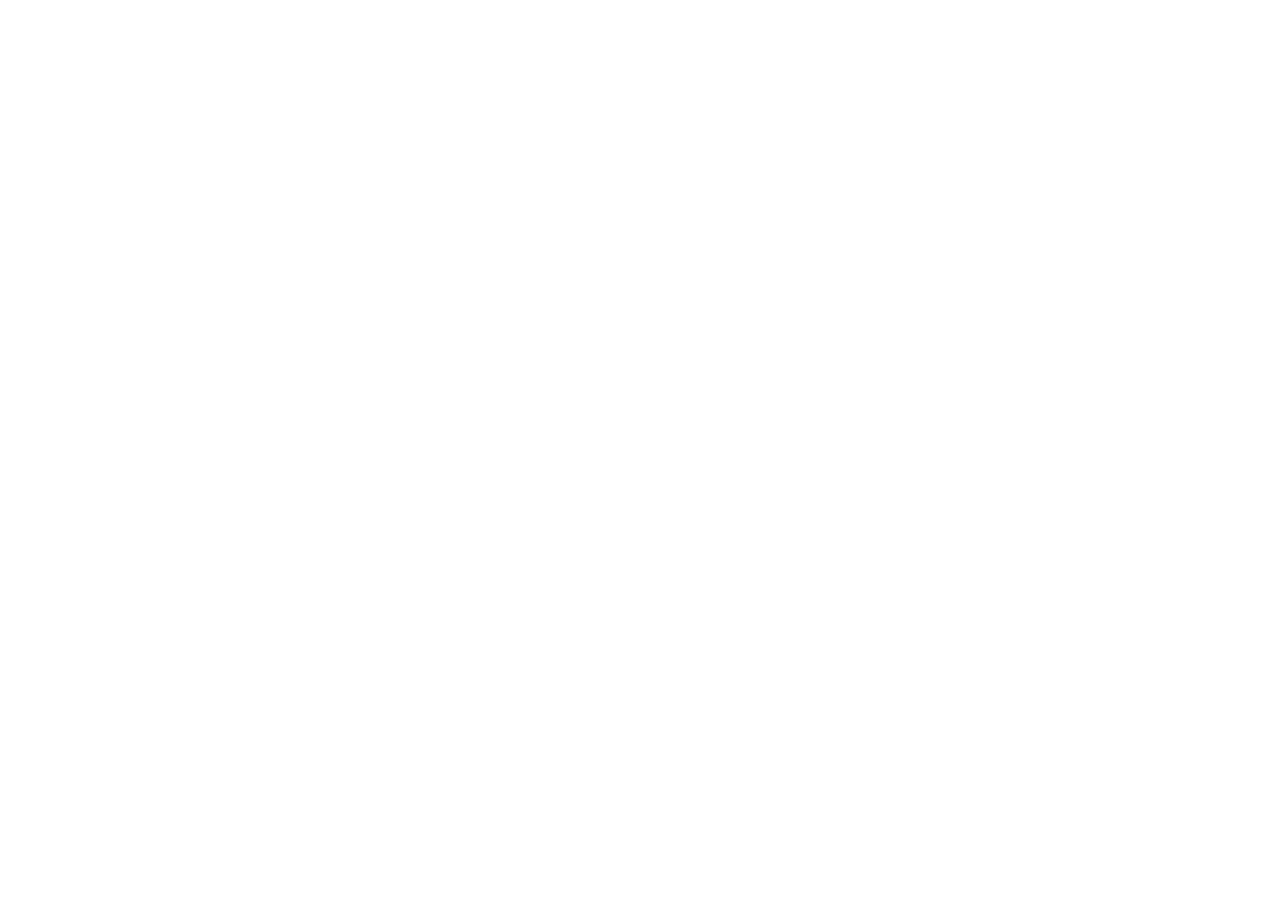
==== commit 003616e0: "Initial Commit" ====
--- a/index.html
+++ b/index.html
@@ -1,562 +1,624 @@
-<!DOCTYPE html>
-<html lang="en" dir="ltr">
-  <head>
-    <meta charset="utf-8">
-    <title>MathRix'19 | Department of Mathematics </title>
-    <link rel="stylesheet" href="https://stackpath.bootstrapcdn.com/bootstrap/4.1.3/css/bootstrap.min.css" integrity="sha384-MCw98/SFnGE8fJT3GXwEOngsV7Zt27NXFoaoApmYm81iuXoPkFOJwJ8ERdknLPMO" crossorigin="anonymous">
-    <link rel="stylesheet" href="https://use.fontawesome.com/releases/v5.7.2/css/all.css" integrity="sha384-fnmOCqbTlWIlj8LyTjo7mOUStjsKC4pOpQbqyi7RrhN7udi9RwhKkMHpvLbHG9Sr" crossorigin="anonymous">
-    <link rel="stylesheet" href="mystyle.css">
-    <script src="https://code.jquery.com/jquery-3.3.1.slim.min.js" integrity="sha384-q8i/X+965DzO0rT7abK41JStQIAqVgRVzpbzo5smXKp4YfRvH+8abtTE1Pi6jizo" crossorigin="anonymous"></script>
-    <script src="https://stackpath.bootstrapcdn.com/bootstrap/4.1.3/js/bootstrap.min.js" integrity="sha384-ChfqqxuZUCnJSK3+MXmPNIyE6ZbWh2IMqE241rYiqJxyMiZ6OW/JmZQ5stwEULTy" crossorigin="anonymous"></script>
-  </head>
-  <body>
-    <div class="icon-bar">
-      <a href="#" class="facebook"><i class="fab fa-facebook"></i></a>
-      <a href="#" class="google"><i class="fab fa-instagram"></i></a>
-    </div>
-    <nav class="navbar navbar-expand-lg navbar-light bg-light sticky-top">
-      <div class="container-fluid">
-        <a class="navbar-brand title-text" href="#">MathRix'19</a>
-        <button class="navbar-toggler" type="button" data-toggle="collapse" data-target="#navbarNav" aria-controls="navbarNav" aria-expanded="false" aria-label="Toggle navigation">
-          <span class="navbar-toggler-icon"></span>
-        </button>
-        <!-- navbar content section start here-->
-        <div class="collapse navbar-collapse" id="navbarNav">
-          <ul class="navbar-nav ml-auto">
-            <li class="nav-item active mx-3">
-              <a class="nav-link" href="#">Home <span class="sr-only">(current)</span></a>
-            </li>
-            <li class="nav-item mx-3">
-              <a class="nav-link" href="#events">Events</a>
-            </li>
-            <li class="nav-item mx-3">
-              <a class="nav-link" href="#workshop">Workshop</a>
-            </li>
-            <li class="nav-item mx-3">
-              <a class="nav-link" href="#">Contact us</a>
-            </li>
-            <li class="nav-item mx-3">
-              <a class="nav-link pointer-style" data-toggle="modal" data-target="#register-modal">Register</a>
-            </li>
-          </ul>
-        </div>
-      </div>
-    </nav>
-    <!-- navbar ends here -->
-    <!-- modal  -->
-    <div class="modal fade" id="register-modal" tabindex="-1" role="dialog" aria-labelledby="register-modal" aria-hidden="true">
-      <div class="modal-dialog modal-dialog-centered" role="document">
-        <div class="modal-content">
-          <div class="modal-header">
-            <h5 class="modal-title" id="register-modal">Registration</h5>
-            <button type="button" class="close" data-dismiss="modal" aria-label="Close">
-              <span aria-hidden="true">&times;</span>
-            </button>
-          </div>
-          <div class="modal-body mb-5">
-            <form class="" action="" method="post">
-              <div class="form-group">
-                <input type="text" class="form-control" id="name" placeholder="Name">
-              </div>
-              <div class="form-group">
-                <input type="text" class="form-control" id="college_id" placeholder="College ID Card No.">
-              </div>
-              <div class="form-group">
-                <input type="text" class="form-control" id="college_name" placeholder="College Name">
-              </div>
-              <div class="form-group">
-                <input type="email" class="form-control" id="email" aria-describedby="emailHelp" placeholder="Email">
-              </div>
-              <div class="form-group">
-                <input type="number" class="form-control" id="mobile_no" placeholder="Moblie No." title="10 characters minimum">
-              </div>
-            </form>
-          </div>
-          <div class="modal-footer mt-5">
-            <button type="button" class="btn btn-secondary" data-dismiss="modal">Cancel</button>
-            <button type="submit" class="btn btn-primary">Register</button>
-          </div>
-        </div>
-      </div>
-    </div>
-    <!-- modal ends here -->
-    <!-- header section : MathRix logo and Events -->
-    <header class="pb-5">
-      <div class="jumbotron">
-        <h1> logo must be placed </h1>
-      </div>
-    </header>
-    <!-- header section ends here -->
-    <!-- Events section starts here -->
-    <section id=events class="events-style pb-5">
-      <div class="container">
-        <div class="row">
-          <div class="col">
-            <h3 class="text-center">Events</h3>
-          </div>
-        </div>
-        <div class="row">
-          <div class="col-lg-4 p-5">
-            <div class="flip-card">
-              <div class="flip-card-inner">
-                <div class="card flip-card-front" style="width: 19rem;">
-                  <img class="card-img-top" src="coc.jpeg" alt="Card image cap">
-                  <div class="card-body">
-                    <p class="card-text">Code Relay</p>
-                  </div>
-                </div>
-                <div class="flip-card-back">
-                  <h1>Code Relay</h1>
-                  <p>Coding Relay description</p>
-                  <button type="button" class="btn btn-primary" data-toggle="modal" data-target="#events_1">
-                    More Details
-                  </button>
-                </div>
-              </div>
-            </div>
-          </div>
-          <!-- modal  -->
-          <div class="modal fade" id="events_1" tabindex="-1" role="dialog" aria-labelledby="events_1" aria-hidden="true">
-            <div class="modal-dialog modal-dialog-centered" role="document">
-              <div class="modal-content">
-                <div class="modal-header">
-                  <h5 class="modal-title" id="events_1">Code Relay</h5>
-                  <button type="button" class="close" data-dismiss="modal" aria-label="Close">
-                    <span aria-hidden="true">&times;</span>
-                  </button>
-                </div>
-                <div class="modal-body">
-                  <ul class="nav nav-tabs">
-                    <li class="nav-item">
-                      <a class="nav-link active show" data-toggle="tab" href="#format1">Format</a>
-                    </li>
-                    <li class="nav-item">
-                      <a class="nav-link" data-toggle="tab" href="#rule1">Rule</a>
-                    </li>
-                    <li class="nav-item">
-                      <a class="nav-link" data-toggle="tab" href="#contact1">Contact</a>
-                    </li>
-                  </ul>
-                  <!-- tab-panel content -->
-                  <div class="tab-content">
-                      <div id="format1" class="tab-pane fade in active show">
-                        <h3>Round ?</h3>
-                        <p>Lorem ipsum dolor sit amet, consectetur adipisicing elit, sed do eiusmod tempor incididunt ut labore et dolore magna aliqua.</p>
-                      </div>
-                      <div id="rule1" class="tab-pane fade">
-                        <h3>Rule ?</h3>
-                        <p>Ut enim ad minim veniam, quis nostrud exercitation ullamco laboris nisi ut aliquip ex ea commodo consequat.</p>
-                      </div>
-                      <div id="contact1" class="tab-pane fade">
-                        <h3>Contact no ?</h3>
-                        <p>Sed ut perspiciatis unde omnis iste natus error sit voluptatem accusantium doloremque laudantium, totam rem aperiam.</p>
-                      </div>
-                    </div>
-                </div>
-                <div class="modal-footer">
-                  <button type="button" class="btn btn-secondary" data-dismiss="modal">Close</button>
-                  <button type="button" class="btn btn-primary">Save changes</button>
-                </div>
-              </div>
-            </div>
-          </div>
-          <!-- modal ends here -->
-          <div class="col-lg-4 p-5">
-            <div class="flip-card">
-              <div class="flip-card-inner">
-                <div class="card flip-card-front" style="width: 19rem;">
-                  <img class="card-img-top" src="cm.jpeg" alt="Card image cap">
-                  <div class="card-body">
-                    <p class="card-text">Connexions</p>
-                  </div>
-                </div>
-                <div class="flip-card-back">
-                  <h1>Connexions</h1>
-                  <p>Connexions description</p>
-                  <button type="button" class="btn btn-primary" data-toggle="modal" data-target="#events_2">
-                    More Details
-                  </button>
-                </div>
-              </div>
-            </div>
-          </div>
-          <!-- modal  -->
-          <div class="modal fade" id="events_2" tabindex="-1" role="dialog" aria-labelledby="events_2" aria-hidden="true">
-            <div class="modal-dialog modal-dialog-centered" role="document">
-              <div class="modal-content">
-                <div class="modal-header">
-                  <h5 class="modal-title" id="events_2">Connexions</h5>
-                  <button type="button" class="close" data-dismiss="modal" aria-label="Close">
-                    <span aria-hidden="true">&times;</span>
-                  </button>
-                </div>
-                <div class="modal-body">
-                  <ul class="nav nav-tabs">
-                    <li class="nav-item">
-                      <a class="nav-link active show" data-toggle="tab" href="#format2">Format</a>
-                    </li>
-                    <li class="nav-item">
-                      <a class="nav-link" data-toggle="tab" href="#rule2">Rule</a>
-                    </li>
-                    <li class="nav-item">
-                      <a class="nav-link" data-toggle="tab" href="#contact2">Contact</a>
-                    </li>
-                  </ul>
-                  <!-- tab-panel content -->
-                  <div class="tab-content">
-                      <div id="format2" class="tab-pane fade in active show">
-                        <h3>Round ?</h3>
-                        <p>Lorem ipsum dolor sit amet, consectetur adipisicing elit, sed do eiusmod tempor incididunt ut labore et dolore magna aliqua.</p>
-                      </div>
-                      <div id="rule2" class="tab-pane fade">
-                        <h3>Rule ?</h3>
-                        <p>Ut enim ad minim veniam, quis nostrud exercitation ullamco laboris nisi ut aliquip ex ea commodo consequat.</p>
-                      </div>
-                      <div id="contact2" class="tab-pane fade">
-                        <h3>Contact no ?</h3>
-                        <p>Sed ut perspiciatis unde omnis iste natus error sit voluptatem accusantium doloremque laudantium, totam rem aperiam.</p>
-                      </div>
-                    </div>
-                </div>
-                <div class="modal-footer">
-                  <button type="button" class="btn btn-secondary" data-dismiss="modal">Close</button>
-                </div>
-              </div>
-            </div>
-          </div>
-          <!-- modal ends here -->
-          <div class="col-lg-4 p-5">
-            <div class="flip-card">
-              <div class="flip-card-inner">
-                <div class="card flip-card-front" style="width: 19rem;">
-                  <img class="card-img-top" src="mq.jpeg" alt="Card image cap">
-                  <div class="card-body">
-                    <p class="card-text">Tricksters</p>
-                  </div>
-                </div>
-                <div class="flip-card-back">
-                  <h1>Tricksters</h1>
-                  <p>Tricksters Description</p>
-                  <button type="button" class="btn btn-primary" data-toggle="modal" data-target="#events_3">
-                    More Details
-                  </button>
-                </div>
-              </div>
-            </div>
-          </div>
-        </div>
-        <!-- modal  -->
-        <div class="modal fade" id="events_3" tabindex="-1" role="dialog" aria-labelledby="events_3" aria-hidden="true">
-          <div class="modal-dialog modal-dialog-centered" role="document">
-            <div class="modal-content">
-              <div class="modal-header">
-                <h5 class="modal-title" id="events_3">Tricksters</h5>
-                <button type="button" class="close" data-dismiss="modal" aria-label="Close">
-                  <span aria-hidden="true">&times;</span>
-                </button>
-              </div>
-              <div class="modal-body">
-                <ul class="nav nav-tabs">
-                  <li class="nav-item">
-                    <a class="nav-link active show" data-toggle="tab" href="#format3">Format</a>
-                  </li>
-                  <li class="nav-item">
-                    <a class="nav-link" data-toggle="tab" href="#rule3">Rule</a>
-                  </li>
-                  <li class="nav-item">
-                    <a class="nav-link" data-toggle="tab" href="#contact3">Contact</a>
-                  </li>
-                </ul>
-                <!-- tab-panel content -->
-                <div class="tab-content">
-                    <div id="format3" class="tab-pane fade in active show">
-                      <h3>Round ?</h3>
-                      <p>Lorem ipsum dolor sit amet, consectetur adipisicing elit, sed do eiusmod tempor incididunt ut labore et dolore magna aliqua.</p>
-                    </div>
-                    <div id="rule3" class="tab-pane fade">
-                      <h3>Rule ?</h3>
-                      <p>Ut enim ad minim veniam, quis nostrud exercitation ullamco laboris nisi ut aliquip ex ea commodo consequat.</p>
-                    </div>
-                    <div id="contact3" class="tab-pane fade">
-                      <h3>Contact no ?</h3>
-                      <p>Sed ut perspiciatis unde omnis iste natus error sit voluptatem accusantium doloremque laudantium, totam rem aperiam.</p>
-                    </div>
-                  </div>
-              </div>
-              <div class="modal-footer">
-                <button type="button" class="btn btn-secondary" data-dismiss="modal">Close</button>
-              </div>
-            </div>
-          </div>
-        </div>
-        <!-- modal ends here -->
-        <div class="row">
-          <div class="col-lg-4 p-5">
-            <div class="flip-card">
-              <div class="flip-card-inner">
-                <div class="card flip-card-front" style="width: 19rem;">
-                  <img class="card-img-top" src="coc.jpeg" alt="Card image cap">
-                  <div class="card-body">
-                    <p class="card-text">Math Quiz</p>
-                  </div>
-                </div>
-                <div class="flip-card-back">
-                  <h1>Math Quiz</h1>
-                  <p>Math Quiz description</p>
-                  <button type="button" class="btn btn-primary" data-toggle="modal" data-target="#events_4">
-                    More Details
-                  </button>
-                </div>
-              </div>
-            </div>
-          </div>
-          <!-- modal  -->
-          <div class="modal fade" id="events_4" tabindex="-1" role="dialog" aria-labelledby="events_4" aria-hidden="true">
-            <div class="modal-dialog modal-dialog-centered" role="document">
-              <div class="modal-content">
-                <div class="modal-header">
-                  <h5 class="modal-title" id="events_4">Math Quiz</h5>
-                  <button type="button" class="close" data-dismiss="modal" aria-label="Close">
-                    <span aria-hidden="true">&times;</span>
-                  </button>
-                </div>
-                <div class="modal-body">
-                  <ul class="nav nav-tabs">
-                    <li class="nav-item">
-                      <a class="nav-link active show" data-toggle="tab" href="#format4">Format</a>
-                    </li>
-                    <li class="nav-item">
-                      <a class="nav-link" data-toggle="tab" href="#rule4">Rule</a>
-                    </li>
-                    <li class="nav-item">
-                      <a class="nav-link" data-toggle="tab" href="#contact4">Contact</a>
-                    </li>
-                  </ul>
-                  <!-- tab-panel content -->
-                  <div class="tab-content">
-                      <div id="format4" class="tab-pane fade in active show">
-                        <h3>Round ?</h3>
-                        <p>Lorem ipsum dolor sit amet, consectetur adipisicing elit, sed do eiusmod tempor incididunt ut labore et dolore magna aliqua.</p>
-                      </div>
-                      <div id="rule4" class="tab-pane fade">
-                        <h3>Rule ?</h3>
-                        <p>Ut enim ad minim veniam, quis nostrud exercitation ullamco laboris nisi ut aliquip ex ea commodo consequat.</p>
-                      </div>
-                      <div id="contact4" class="tab-pane fade">
-                        <h3>Contact no ?</h3>
-                        <p>Sed ut perspiciatis unde omnis iste natus error sit voluptatem accusantium doloremque laudantium, totam rem aperiam.</p>
-                      </div>
-                    </div>
-                </div>
-                <div class="modal-footer">
-                  <button type="button" class="btn btn-secondary" data-dismiss="modal">Close</button>
-                </div>
-              </div>
-            </div>
-          </div>
-          <!-- modal ends here -->
-          <div class="col-lg-4 p-5">
-            <div class="flip-card">
-              <div class="flip-card-inner">
-                <div class="card flip-card-front" style="width: 19rem;">
-                  <img class="card-img-top" src="cm.jpeg" alt="Card image cap">
-                  <div class="card-body">
-                    <p class="card-text">Fun Math</p>
-                  </div>
-                </div>
-                <div class="flip-card-back">
-                  <h1>Fun Math</h1>
-                  <p>Fun Math description</p>
-                  <button type="button" class="btn btn-primary" data-toggle="modal" data-target="#events_5">
-                    More Details
-                  </button>
-                </div>
-              </div>
-            </div>
-          </div>
-          <!-- modal  -->
-          <div class="modal fade" id="events_5" tabindex="-1" role="dialog" aria-labelledby="events_5" aria-hidden="true">
-            <div class="modal-dialog modal-dialog-centered" role="document">
-              <div class="modal-content">
-                <div class="modal-header">
-                  <h5 class="modal-title" id="events_5">Fun Math</h5>
-                  <button type="button" class="close" data-dismiss="modal" aria-label="Close">
-                    <span aria-hidden="true">&times;</span>
-                  </button>
-                </div>
-                <div class="modal-body">
-                  <ul class="nav nav-tabs">
-                    <li class="nav-item">
-                      <a class="nav-link active show" data-toggle="tab" href="#format5">Format</a>
-                    </li>
-                    <li class="nav-item">
-                      <a class="nav-link" data-toggle="tab" href="#rule5">Rule</a>
-                    </li>
-                    <li class="nav-item">
-                      <a class="nav-link" data-toggle="tab" href="#contact5">Contact</a>
-                    </li>
-                  </ul>
-                  <!-- tab-panel content -->
-                  <div class="tab-content">
-                      <div id="format5" class="tab-pane fade in active show">
-                        <h3>Round ?</h3>
-                        <p>Lorem ipsum dolor sit amet, consectetur adipisicing elit, sed do eiusmod tempor incididunt ut labore et dolore magna aliqua.</p>
-                      </div>
-                      <div id="rule5" class="tab-pane fade">
-                        <h3>Rule ?</h3>
-                        <p>Ut enim ad minim veniam, quis nostrud exercitation ullamco laboris nisi ut aliquip ex ea commodo consequat.</p>
-                      </div>
-                      <div id="contact5" class="tab-pane fade">
-                        <h3>Contact no ?</h3>
-                        <p>Sed ut perspiciatis unde omnis iste natus error sit voluptatem accusantium doloremque laudantium, totam rem aperiam.</p>
-                      </div>
-                    </div>
-                </div>
-                <div class="modal-footer">
-                  <button type="button" class="btn btn-secondary" data-dismiss="modal">Close</button>
-                </div>
-              </div>
-            </div>
-          </div>
-          <!-- modal ends here -->
-          <div class="col-lg-4 p-5">
-            <div class="flip-card">
-              <div class="flip-card-inner">
-                <div class="card flip-card-front" style="width: 19rem;">
-                  <img class="card-img-top" src="mq.jpeg" alt="Card image cap">
-                  <div class="card-body">
-                    <p class="card-text">Logo Design</p>
-                  </div>
-                </div>
-                <div class="flip-card-back">
-                  <h1>Logo Design</h1>
-                  <p>Logo Design Description</p>
-                  <button type="button" class="btn btn-primary" data-toggle="modal" data-target="#events_6">
-                    More Details
-                  </button>
-                </div>
-              </div>
-            </div>
-          </div>
-          <!-- modal  -->
-          <div class="modal fade" id="events_6" tabindex="-1" role="dialog" aria-labelledby="events_6" aria-hidden="true">
-            <div class="modal-dialog modal-dialog-centered" role="document">
-              <div class="modal-content">
-                <div class="modal-header">
-                  <h5 class="modal-title" id="events_6">Logo Design</h5>
-                  <button type="button" class="close" data-dismiss="modal" aria-label="Close">
-                    <span aria-hidden="true">&times;</span>
-                  </button>
-                </div>
-                <div class="modal-body">
-                  <ul class="nav nav-tabs">
-                    <li class="nav-item">
-                      <a class="nav-link active show" data-toggle="tab" href="#format6">Format</a>
-                    </li>
-                    <li class="nav-item">
-                      <a class="nav-link" data-toggle="tab" href="#rule6">Rule</a>
-                    </li>
-                    <li class="nav-item">
-                      <a class="nav-link" data-toggle="tab" href="#contact6">Contact</a>
-                    </li>
-                  </ul>
-                  <!-- tab-panel content -->
-                  <div class="tab-content">
-                      <div id="format6" class="tab-pane fade in active show">
-                        <h3>Round ?</h3>
-                        <p>Lorem ipsum dolor sit amet, consectetur adipisicing elit, sed do eiusmod tempor incididunt ut labore et dolore magna aliqua.</p>
-                      </div>
-                      <div id="rule6" class="tab-pane fade">
-                        <h3>Rule ?</h3>
-                        <p>Ut enim ad minim veniam, quis nostrud exercitation ullamco laboris nisi ut aliquip ex ea commodo consequat.</p>
-                      </div>
-                      <div id="contact6" class="tab-pane fade">
-                        <h3>Contact no ?</h3>
-                        <p>Sed ut perspiciatis unde omnis iste natus error sit voluptatem accusantium doloremque laudantium, totam rem aperiam.</p>
-                      </div>
-                    </div>
-                </div>
-                <div class="modal-footer">
-                  <button type="button" class="btn btn-secondary" data-dismiss="modal">Close</button>
-                </div>
-              </div>
-            </div>
-          </div>
-          <!-- modal ends here -->
-        </div>
-      </div>
-    </section>
-    <!-- Events section ends here -->
-    <!-- Workshop section starts here -->
-    <section id=workshop class="pb-5">
-      <div class="container">
-        <div class="row">
-          <div class="col pb-5">
-            <h3 class="text-center">Workshop</h3>
-          </div>
-        </div>
-        <div class="row">
-          <div class="col-lg-12 pb-5">
-            <!-- <img src="cb3.jpg" alt="workshop_image"> -->
-            <div class="jumbotron">
-              <h1>workshop part</h1>
-            </div>
-          </div>
-        </div>
-      </div>
-    </section>
-    <!-- Workshop section ends here -->
-    <!-- Sponsors section starts here -->
-    <section id=sponsors class="pb-5">
-      <div class="container">
-        <div class="row">
-          <div class="col pb-5">
-            <h3 class="text-center">Sponsors</h3>
-          </div>
-        </div>
-        <div class="row">
-          <div class="col-lg-12 pb-5">
-            <!-- <img src="cb3.jpg" alt="workshop_image"> -->
-            <div class="jumbotron">
-              <h1>Sponsors part</h1>
-            </div>
-          </div>
-        </div>
-      </div>
-    </section>
-    <!-- Sponsors section ends here -->
-    <!-- Footer section starts here -->
-    <footer>
-      <nav class="nav flex-column bg-dark footer-nav-style">
-        <div class="container">
-          <div class="row">
-            <div class="col-lg-6 p-5">
-              <h2 class="footer-head" href="#">About MathRix'19</h2>
-              <p class="footer-text" href="#">The Department of Mathematics have been conducting a colloquium under the name Mathrix for around three decades.
-                Mathrix has always been a fascinating fest,testing the the tech cum math abilities of students from various colleges.</p>
-            </div>
-            <div class="col-lg-6 p-5">
-              <h5 class="footer-head">Department of Mathematics,
-                Anna University,
-                Chennai - 600025</h5>
-              <nav class="nav flex-column bg-dark">
-                <a class="nav-link" href="#">044-2235 8533</a>
-                <a class="nav-link" href="#">contact@mathrixau.in</a>
-              </nav>
-            </div>
-          </div>
-        </div>
-      </nav>
-    </footer>
-    <!-- Footer section ends here -->
-  </body>
-  <script type="text/javascript">
-  $('ul.navbar-nav li').click(function() {
-    $('ul.navbar-nav li.active').removeClass('active');
-    $(this).addClass('active');
-  });
-  // $("btn").click(function(){
-  //   $("input").trigger("select");
-  // });
-  </script>
-</html>
+<!DOCTYPE html>
+<html lang="en" dir="ltr">
+  <head>
+    <meta charset="utf-8">
+    <title>MathRix'19 | Department of Mathematics </title>
+    <link rel="stylesheet" href="https://stackpath.bootstrapcdn.com/bootstrap/4.1.3/css/bootstrap.min.css" integrity="sha384-MCw98/SFnGE8fJT3GXwEOngsV7Zt27NXFoaoApmYm81iuXoPkFOJwJ8ERdknLPMO" crossorigin="anonymous">
+    <link rel="stylesheet" href="https://use.fontawesome.com/releases/v5.7.2/css/all.css" integrity="sha384-fnmOCqbTlWIlj8LyTjo7mOUStjsKC4pOpQbqyi7RrhN7udi9RwhKkMHpvLbHG9Sr" crossorigin="anonymous">
+    <link rel="stylesheet" href="mystyle.css">
+    <script src="https://code.jquery.com/jquery-3.3.1.slim.min.js" integrity="sha384-q8i/X+965DzO0rT7abK41JStQIAqVgRVzpbzo5smXKp4YfRvH+8abtTE1Pi6jizo" crossorigin="anonymous"></script>
+    <script src="https://stackpath.bootstrapcdn.com/bootstrap/4.1.3/js/bootstrap.min.js" integrity="sha384-ChfqqxuZUCnJSK3+MXmPNIyE6ZbWh2IMqE241rYiqJxyMiZ6OW/JmZQ5stwEULTy" crossorigin="anonymous"></script>
+  </head>
+  <body onload="myFunction()" style="margin:0;">
+    <div id="loader"></div>
+    <div style="display:none;" id="myDiv" class="animate-bottom">
+    <div class="icon-bar sticky-top">
+      <a href="#" class="facebook"><i class="fab fa-facebook"></i></a>
+      <a href="#" class="google"><i class="fab fa-instagram"></i></a>
+    </div>
+    <nav class="navbar navbar-expand-lg navbar-light bg-light sticky-top">
+      <div class="container-fluid">
+        <a class="navbar-brand title-text" href="#home">MathRix'19</a>
+        <button class="navbar-toggler" type="button" data-toggle="collapse" data-target="#navbarNav" aria-controls="navbarNav" aria-expanded="false" aria-label="Toggle navigation">
+          <span class="navbar-toggler-icon"></span>
+        </button>
+        <!-- navbar content section start here-->
+        <div class="collapse navbar-collapse" id="navbarNav">
+          <ul class="navbar-nav ml-auto">
+            <li class="nav-item active mx-3">
+              <a class="nav-link" href="#home">Home <span class="sr-only">(current)</span></a>
+            </li>
+            <li class="nav-item mx-3">
+              <a class="nav-link" href="#events">Events</a>
+            </li>
+            <li class="nav-item mx-3">
+              <a class="nav-link" href="#workshop">Workshop</a>
+            </li>
+            <li class="nav-item mx-3">
+              <a class="nav-link pointer-style" data-toggle="modal" data-target="#contact-modal">Contact us</a>
+            </li>
+            <li class="nav-item mx-3">
+              <a class="nav-link pointer-style" data-toggle="modal" data-target="#register-modal">Register</a>
+            </li>
+          </ul>
+        </div>
+      </div>
+    </nav>
+    <!-- navbar ends here -->
+    <!-- modal  -->
+    <div class="modal fade" id="contact-modal" tabindex="-1" role="dialog" aria-labelledby="contact-modal" aria-hidden="true">
+      <div class="modal-dialog modal-dialog-centered" role="document">
+        <div class="modal-content">
+          <div class="modal-header">
+            <h5 class="modal-title" id="contact-modal">Contact info</h5>
+            <button type="button" class="close" data-dismiss="modal" aria-label="Close">
+              <span aria-hidden="true">&times;</span>
+            </button>
+          </div>
+          <div class="modal-body mb-5">
+            <h1>General Secretary</h1>
+            <p>Makkal's number ??</p>
+          </div>
+          <div class="modal-footer mt-5">
+            <button type="button" class="btn btn-secondary" data-dismiss="modal">Close</button>
+          </div>
+        </div>
+      </div>
+    </div>
+    <!-- modal ends here -->
+    <!-- modal  -->
+    <div class="modal fade" id="register-modal" tabindex="-1" role="dialog" aria-labelledby="register-modal" aria-hidden="true">
+      <div class="modal-dialog modal-dialog-centered" role="document">
+        <div class="modal-content">
+          <div class="modal-header">
+            <h5 class="modal-title" id="register-modal">Registration</h5>
+            <button type="button" class="close" data-dismiss="modal" aria-label="Close">
+              <span aria-hidden="true">&times;</span>
+            </button>
+          </div>
+          <div class="modal-body mb-5">
+            <form class="" action="" method="post">
+              <div class="form-group">
+                <input type="text" class="form-control" id="name" placeholder="Name">
+              </div>
+              <div class="form-group">
+                <input type="text" class="form-control" id="college_id" placeholder="College ID Card No.">
+              </div>
+              <div class="form-group">
+                <input type="text" class="form-control" id="college_name" placeholder="College Name">
+              </div>
+              <div class="form-group">
+                <input type="email" class="form-control" id="email" aria-describedby="emailHelp" placeholder="Email">
+              </div>
+              <div class="form-group">
+                <input type="number" class="form-control" id="mobile_no" placeholder="Moblie No." title="10 characters minimum">
+              </div>
+            </form>
+          </div>
+          <div class="modal-footer mt-5">
+            <button type="button" class="btn btn-secondary" data-dismiss="modal">Cancel</button>
+            <button type="submit" class="btn btn-primary">Register</button>
+          </div>
+        </div>
+      </div>
+    </div>
+    <!-- modal ends here -->
+    <!-- header section : MathRix logo and Events -->
+    <header class="py-5" id=home>
+      <div class="py-5">
+        <div class="jumbotron">
+          <h1> logo must be placed </h1>
+        </div>
+      </div>
+    </header>
+    <!-- header section ends here -->
+    <!-- Events section starts here -->
+    <section id=events class="events-style py-5">
+      <div class="py-5">
+      <div class="container">
+        <div class="row">
+          <div class="col">
+            <h3 class="text-center">Events</h3>
+          </div>
+        </div>
+        <div class="row">
+          <div class="col-lg-4 p-5">
+            <div class="flip-card">
+              <div class="flip-card-inner">
+                <div class="card flip-card-front" style="width: 19rem;">
+                  <img class="card-img-top" src="coc.jpeg" alt="Card image cap">
+                  <div class="card-body">
+                    <p class="card-text">Code Relay</p>
+                  </div>
+                </div>
+                <div class="flip-card-back">
+                  <h1>Code Relay</h1>
+                  <p>Coding Relay description</p>
+                  <button type="button" class="btn btn-primary" data-toggle="modal" data-target="#events_1">
+                    More Details
+                  </button>
+                </div>
+              </div>
+            </div>
+          </div>
+          <!-- modal  -->
+          <div class="modal fade" id="events_1" tabindex="-1" role="dialog" aria-labelledby="events_1" aria-hidden="true">
+            <div class="modal-dialog modal-dialog-centered" role="document">
+              <div class="modal-content">
+                <div class="modal-header">
+                  <h5 class="modal-title" id="events_1">Code Relay</h5>
+                  <button type="button" class="close" data-dismiss="modal" aria-label="Close">
+                    <span aria-hidden="true">&times;</span>
+                  </button>
+                </div>
+                <div class="modal-body">
+                  <ul class="nav nav-tabs">
+                    <li class="nav-item">
+                      <a class="nav-link active show" data-toggle="tab" href="#format1">Format</a>
+                    </li>
+                    <li class="nav-item">
+                      <a class="nav-link" data-toggle="tab" href="#rule1">Rule</a>
+                    </li>
+                    <li class="nav-item">
+                      <a class="nav-link" data-toggle="tab" href="#contact1">Contact</a>
+                    </li>
+                  </ul>
+                  <!-- tab-panel content -->
+                  <div class="tab-content">
+                      <div id="format1" class="tab-pane fade in active show">
+                        <h3>Round ?</h3>
+                        <p>Lorem ipsum dolor sit amet, consectetur adipisicing elit, sed do eiusmod tempor incididunt ut labore et dolore magna aliqua.</p>
+                      </div>
+                      <div id="rule1" class="tab-pane fade">
+                        <h3>Rule ?</h3>
+                        <p>Ut enim ad minim veniam, quis nostrud exercitation ullamco laboris nisi ut aliquip ex ea commodo consequat.</p>
+                      </div>
+                      <div id="contact1" class="tab-pane fade">
+                        <h3>Contact no ?</h3>
+                        <p>Sed ut perspiciatis unde omnis iste natus error sit voluptatem accusantium doloremque laudantium, totam rem aperiam.</p>
+                      </div>
+                    </div>
+                </div>
+                <div class="modal-footer">
+                  <button type="button" class="btn btn-secondary" data-dismiss="modal">Close</button>
+                  <button type="button" class="btn btn-primary">Save changes</button>
+                </div>
+              </div>
+            </div>
+          </div>
+          <!-- modal ends here -->
+          <div class="col-lg-4 p-5">
+            <div class="flip-card">
+              <div class="flip-card-inner">
+                <div class="card flip-card-front" style="width: 19rem;">
+                  <img class="card-img-top" src="cm.jpeg" alt="Card image cap">
+                  <div class="card-body">
+                    <p class="card-text">Connexions</p>
+                  </div>
+                </div>
+                <div class="flip-card-back">
+                  <h1>Connexions</h1>
+                  <p>Connexions description</p>
+                  <button type="button" class="btn btn-primary" data-toggle="modal" data-target="#events_2">
+                    More Details
+                  </button>
+                </div>
+              </div>
+            </div>
+          </div>
+          <!-- modal  -->
+          <div class="modal fade" id="events_2" tabindex="-1" role="dialog" aria-labelledby="events_2" aria-hidden="true">
+            <div class="modal-dialog modal-dialog-centered" role="document">
+              <div class="modal-content">
+                <div class="modal-header">
+                  <h5 class="modal-title" id="events_2">Connexions</h5>
+                  <button type="button" class="close" data-dismiss="modal" aria-label="Close">
+                    <span aria-hidden="true">&times;</span>
+                  </button>
+                </div>
+                <div class="modal-body">
+                  <ul class="nav nav-tabs">
+                    <li class="nav-item">
+                      <a class="nav-link active show" data-toggle="tab" href="#format2">Format</a>
+                    </li>
+                    <li class="nav-item">
+                      <a class="nav-link" data-toggle="tab" href="#rule2">Rule</a>
+                    </li>
+                    <li class="nav-item">
+                      <a class="nav-link" data-toggle="tab" href="#contact2">Contact</a>
+                    </li>
+                  </ul>
+                  <!-- tab-panel content -->
+                  <div class="tab-content">
+                      <div id="format2" class="tab-pane fade in active show">
+                        <h3>Round ?</h3>
+                        <p>Lorem ipsum dolor sit amet, consectetur adipisicing elit, sed do eiusmod tempor incididunt ut labore et dolore magna aliqua.</p>
+                      </div>
+                      <div id="rule2" class="tab-pane fade">
+                        <h3>Rule ?</h3>
+                        <p>Ut enim ad minim veniam, quis nostrud exercitation ullamco laboris nisi ut aliquip ex ea commodo consequat.</p>
+                      </div>
+                      <div id="contact2" class="tab-pane fade">
+                        <h3>Contact no ?</h3>
+                        <p>Sed ut perspiciatis unde omnis iste natus error sit voluptatem accusantium doloremque laudantium, totam rem aperiam.</p>
+                      </div>
+                    </div>
+                </div>
+                <div class="modal-footer">
+                  <button type="button" class="btn btn-secondary" data-dismiss="modal">Close</button>
+                </div>
+              </div>
+            </div>
+          </div>
+          <!-- modal ends here -->
+          <div class="col-lg-4 p-5">
+            <div class="flip-card">
+              <div class="flip-card-inner">
+                <div class="card flip-card-front" style="width: 19rem;">
+                  <img class="card-img-top" src="mq.jpeg" alt="Card image cap">
+                  <div class="card-body">
+                    <p class="card-text">Tricksters</p>
+                  </div>
+                </div>
+                <div class="flip-card-back">
+                  <h1>Tricksters</h1>
+                  <p>Tricksters Description</p>
+                  <button type="button" class="btn btn-primary" data-toggle="modal" data-target="#events_3">
+                    More Details
+                  </button>
+                </div>
+              </div>
+            </div>
+          </div>
+        </div>
+        <!-- modal  -->
+        <div class="modal fade" id="events_3" tabindex="-1" role="dialog" aria-labelledby="events_3" aria-hidden="true">
+          <div class="modal-dialog modal-dialog-centered" role="document">
+            <div class="modal-content">
+              <div class="modal-header">
+                <h5 class="modal-title" id="events_3">Tricksters</h5>
+                <button type="button" class="close" data-dismiss="modal" aria-label="Close">
+                  <span aria-hidden="true">&times;</span>
+                </button>
+              </div>
+              <div class="modal-body">
+                <ul class="nav nav-tabs">
+                  <li class="nav-item">
+                    <a class="nav-link active show" data-toggle="tab" href="#format3">Format</a>
+                  </li>
+                  <li class="nav-item">
+                    <a class="nav-link" data-toggle="tab" href="#rule3">Rule</a>
+                  </li>
+                  <li class="nav-item">
+                    <a class="nav-link" data-toggle="tab" href="#contact3">Contact</a>
+                  </li>
+                </ul>
+                <!-- tab-panel content -->
+                <div class="tab-content">
+                    <div id="format3" class="tab-pane fade in active show">
+                      <h3>Round ?</h3>
+                      <p>Lorem ipsum dolor sit amet, consectetur adipisicing elit, sed do eiusmod tempor incididunt ut labore et dolore magna aliqua.</p>
+                    </div>
+                    <div id="rule3" class="tab-pane fade">
+                      <h3>Rule ?</h3>
+                      <p>Ut enim ad minim veniam, quis nostrud exercitation ullamco laboris nisi ut aliquip ex ea commodo consequat.</p>
+                    </div>
+                    <div id="contact3" class="tab-pane fade">
+                      <h3>Contact no ?</h3>
+                      <p>Sed ut perspiciatis unde omnis iste natus error sit voluptatem accusantium doloremque laudantium, totam rem aperiam.</p>
+                    </div>
+                  </div>
+              </div>
+              <div class="modal-footer">
+                <button type="button" class="btn btn-secondary" data-dismiss="modal">Close</button>
+              </div>
+            </div>
+          </div>
+        </div>
+        <!-- modal ends here -->
+        <div class="row">
+          <div class="col-lg-4 p-5">
+            <div class="flip-card">
+              <div class="flip-card-inner">
+                <div class="card flip-card-front" style="width: 19rem;">
+                  <img class="card-img-top" src="coc.jpeg" alt="Card image cap">
+                  <div class="card-body">
+                    <p class="card-text">Math Quiz</p>
+                  </div>
+                </div>
+                <div class="flip-card-back">
+                  <h1>Math Quiz</h1>
+                  <p>Math Quiz description</p>
+                  <button type="button" class="btn btn-primary" data-toggle="modal" data-target="#events_4">
+                    More Details
+                  </button>
+                </div>
+              </div>
+            </div>
+          </div>
+          <!-- modal  -->
+          <div class="modal fade" id="events_4" tabindex="-1" role="dialog" aria-labelledby="events_4" aria-hidden="true">
+            <div class="modal-dialog modal-dialog-centered" role="document">
+              <div class="modal-content">
+                <div class="modal-header">
+                  <h5 class="modal-title" id="events_4">Math Quiz</h5>
+                  <button type="button" class="close" data-dismiss="modal" aria-label="Close">
+                    <span aria-hidden="true">&times;</span>
+                  </button>
+                </div>
+                <div class="modal-body">
+                  <ul class="nav nav-tabs">
+                    <li class="nav-item">
+                      <a class="nav-link active show" data-toggle="tab" href="#format4">Format</a>
+                    </li>
+                    <li class="nav-item">
+                      <a class="nav-link" data-toggle="tab" href="#rule4">Rule</a>
+                    </li>
+                    <li class="nav-item">
+                      <a class="nav-link" data-toggle="tab" href="#contact4">Contact</a>
+                    </li>
+                  </ul>
+                  <!-- tab-panel content -->
+                  <div class="tab-content">
+                      <div id="format4" class="tab-pane fade in active show">
+                        <h3>Round ?</h3>
+                        <p>Lorem ipsum dolor sit amet, consectetur adipisicing elit, sed do eiusmod tempor incididunt ut labore et dolore magna aliqua.</p>
+                      </div>
+                      <div id="rule4" class="tab-pane fade">
+                        <h3>Rule ?</h3>
+                        <p>Ut enim ad minim veniam, quis nostrud exercitation ullamco laboris nisi ut aliquip ex ea commodo consequat.</p>
+                      </div>
+                      <div id="contact4" class="tab-pane fade">
+                        <h3>Contact no ?</h3>
+                        <p>Sed ut perspiciatis unde omnis iste natus error sit voluptatem accusantium doloremque laudantium, totam rem aperiam.</p>
+                      </div>
+                    </div>
+                </div>
+                <div class="modal-footer">
+                  <button type="button" class="btn btn-secondary" data-dismiss="modal">Close</button>
+                </div>
+              </div>
+            </div>
+          </div>
+          <!-- modal ends here -->
+          <div class="col-lg-4 p-5">
+            <div class="flip-card">
+              <div class="flip-card-inner">
+                <div class="card flip-card-front" style="width: 19rem;">
+                  <img class="card-img-top" src="cm.jpeg" alt="Card image cap">
+                  <div class="card-body">
+                    <p class="card-text">Fun Math</p>
+                  </div>
+                </div>
+                <div class="flip-card-back">
+                  <h1>Fun Math</h1>
+                  <p>Fun Math description</p>
+                  <button type="button" class="btn btn-primary" data-toggle="modal" data-target="#events_5">
+                    More Details
+                  </button>
+                </div>
+              </div>
+            </div>
+          </div>
+          <!-- modal  -->
+          <div class="modal fade" id="events_5" tabindex="-1" role="dialog" aria-labelledby="events_5" aria-hidden="true">
+            <div class="modal-dialog modal-dialog-centered" role="document">
+              <div class="modal-content">
+                <div class="modal-header">
+                  <h5 class="modal-title" id="events_5">Fun Math</h5>
+                  <button type="button" class="close" data-dismiss="modal" aria-label="Close">
+                    <span aria-hidden="true">&times;</span>
+                  </button>
+                </div>
+                <div class="modal-body">
+                  <ul class="nav nav-tabs">
+                    <li class="nav-item">
+                      <a class="nav-link active show" data-toggle="tab" href="#format5">Format</a>
+                    </li>
+                    <li class="nav-item">
+                      <a class="nav-link" data-toggle="tab" href="#rule5">Rule</a>
+                    </li>
+                    <li class="nav-item">
+                      <a class="nav-link" data-toggle="tab" href="#contact5">Contact</a>
+                    </li>
+                  </ul>
+                  <!-- tab-panel content -->
+                  <div class="tab-content">
+                      <div id="format5" class="tab-pane fade in active show">
+                        <h3>Round ?</h3>
+                        <p>Lorem ipsum dolor sit amet, consectetur adipisicing elit, sed do eiusmod tempor incididunt ut labore et dolore magna aliqua.</p>
+                      </div>
+                      <div id="rule5" class="tab-pane fade">
+                        <h3>Rule ?</h3>
+                        <p>Ut enim ad minim veniam, quis nostrud exercitation ullamco laboris nisi ut aliquip ex ea commodo consequat.</p>
+                      </div>
+                      <div id="contact5" class="tab-pane fade">
+                        <h3>Contact no ?</h3>
+                        <p>Sed ut perspiciatis unde omnis iste natus error sit voluptatem accusantium doloremque laudantium, totam rem aperiam.</p>
+                      </div>
+                    </div>
+                </div>
+                <div class="modal-footer">
+                  <button type="button" class="btn btn-secondary" data-dismiss="modal">Close</button>
+                </div>
+              </div>
+            </div>
+          </div>
+          <!-- modal ends here -->
+          <div class="col-lg-4 p-5">
+            <div class="flip-card">
+              <div class="flip-card-inner">
+                <div class="card flip-card-front" style="width: 19rem;">
+                  <img class="card-img-top" src="mq.jpeg" alt="Card image cap">
+                  <div class="card-body">
+                    <p class="card-text">Logo Design</p>
+                  </div>
+                </div>
+                <div class="flip-card-back">
+                  <h1>Logo Design</h1>
+                  <p>Logo Design Description</p>
+                  <button type="button" class="btn btn-primary" data-toggle="modal" data-target="#events_6">
+                    More Details
+                  </button>
+                </div>
+              </div>
+            </div>
+          </div>
+          <!-- modal  -->
+          <div class="modal fade" id="events_6" tabindex="-1" role="dialog" aria-labelledby="events_6" aria-hidden="true">
+            <div class="modal-dialog modal-dialog-centered" role="document">
+              <div class="modal-content">
+                <div class="modal-header">
+                  <h5 class="modal-title" id="events_6">Logo Design</h5>
+                  <button type="button" class="close" data-dismiss="modal" aria-label="Close">
+                    <span aria-hidden="true">&times;</span>
+                  </button>
+                </div>
+                <div class="modal-body">
+                  <ul class="nav nav-tabs">
+                    <li class="nav-item">
+                      <a class="nav-link active show" data-toggle="tab" href="#format6">Format</a>
+                    </li>
+                    <li class="nav-item">
+                      <a class="nav-link" data-toggle="tab" href="#rule6">Rule</a>
+                    </li>
+                    <li class="nav-item">
+                      <a class="nav-link" data-toggle="tab" href="#contact6">Contact</a>
+                    </li>
+                  </ul>
+                  <!-- tab-panel content -->
+                  <div class="tab-content">
+                      <div id="format6" class="tab-pane fade in active show">
+                        <h3>Round ?</h3>
+                        <p>Lorem ipsum dolor sit amet, consectetur adipisicing elit, sed do eiusmod tempor incididunt ut labore et dolore magna aliqua.</p>
+                      </div>
+                      <div id="rule6" class="tab-pane fade">
+                        <h3>Rule ?</h3>
+                        <p>Ut enim ad minim veniam, quis nostrud exercitation ullamco laboris nisi ut aliquip ex ea commodo consequat.</p>
+                      </div>
+                      <div id="contact6" class="tab-pane fade">
+                        <h3>Contact no ?</h3>
+                        <p>Sed ut perspiciatis unde omnis iste natus error sit voluptatem accusantium doloremque laudantium, totam rem aperiam.</p>
+                      </div>
+                    </div>
+                </div>
+                <div class="modal-footer">
+                  <button type="button" class="btn btn-secondary" data-dismiss="modal">Close</button>
+                </div>
+              </div>
+            </div>
+          </div>
+          <!-- modal ends here -->
+        </div>
+      </div>
+    </div>
+    </section>
+    <!-- Events section ends here -->
+    <!-- Workshop section starts here -->
+    <section id=workshop class="py-5">
+      <div class="py-5">
+      <div class="container">
+        <div class="row">
+          <div class="col pb-5">
+            <h3 class="text-center">Workshop</h3>
+          </div>
+        </div>
+        <div class="row">
+          <div class="col-lg-12 pb-5">
+            <div id="carousel-modal" class="carousel slide" data-ride="carousel">
+              <ol class="carousel-indicators">
+                <li data-target="#carousel-modal" data-slide-to="0" class="active"></li>
+                <li data-target="#carousel-modal" data-slide-to="1"></li>
+                <li data-target="#carousel-modal" data-slide-to="2"></li>
+              </ol>
+              <div class="carousel-inner">
+                <div class="carousel-item active">
+                  <img class="d-block w-100" src="cb3.jpg" alt="First slide">
+                </div>
+                <div class="carousel-item">
+                  <img class="d-block w-100" src="cb2.jpg" alt="Second slide">
+                </div>
+                <div class="carousel-item">
+                  <img class="d-block w-100" src="cb3.jpg" alt="Third slide">
+                </div>
+              </div>
+              <a class="carousel-control-prev" href="#carousel-modal" role="button" data-slide="prev">
+                <span class="carousel-control-prev-icon" aria-hidden="true"></span>
+                <span class="sr-only">Previous</span>
+              </a>
+              <a class="carousel-control-next" href="#carousel-modal" role="button" data-slide="next">
+                <span class="carousel-control-next-icon" aria-hidden="true"></span>
+                <span class="sr-only">Next</span>
+              </a>
+            </div>
+          </div>
+        </div>
+      </div>
+    </div>
+    </section>
+    <!-- Workshop section ends here -->
+    <!-- Sponsors section starts here -->
+    <section id=sponsors class="py-5">
+      <div class="container">
+        <div class="row">
+          <div class="col pb-5">
+            <h3 class="text-center">Sponsors</h3>
+          </div>
+        </div>
+        <div class="row">
+          <div class="col-lg-12 pb-5">
+            <!-- <img src="cb3.jpg" alt="workshop_image"> -->
+            <div class="jumbotron">
+              <h1>Sponsors part</h1>
+            </div>
+          </div>
+        </div>
+      </div>
+    </section>
+    <!-- Sponsors section ends here -->
+    <!-- Footer section starts here -->
+    <footer>
+      <nav class="nav flex-column bg-dark footer-nav-style">
+        <div class="container">
+          <div class="row">
+            <div class="col-lg-6 p-5">
+              <h2 class="footer-head" href="#">About MathRix'19</h2>
+              <p class="footer-text" href="#">The Department of Mathematics have been conducting a colloquium under the name Mathrix for around three decades.
+                Mathrix has always been a fascinating fest,testing the the tech cum math abilities of students from various colleges.</p>
+            </div>
+            <div class="col-lg-6 p-5">
+              <h5 class="footer-head">Department of Mathematics,
+                Anna University,
+                Chennai - 600025</h5>
+              <nav class="nav flex-column bg-dark">
+                <a class="nav-link" href="#">044-2235 8533</a>
+                <a class="nav-link" href="#">contact@mathrixau.in</a>
+              </nav>
+            </div>
+          </div>
+        </div>
+      </nav>
+    </footer>
+    <!-- Footer section ends here -->
+  </div>
+  </body>
+  <script type="text/javascript">
+  $('ul.navbar-nav li').click(function() {
+    $('ul.navbar-nav li.active').removeClass('active');
+    $(this).addClass('active');
+  });
+  // $("btn").click(function(){
+  //   $("input").trigger("select");
+  // });
+  var myVar;
+
+  function myFunction() {
+    myVar = setTimeout(showPage, 3000);
+  }
+
+  function showPage() {
+    document.getElementById("loader").style.display = "none";
+    document.getElementById("myDiv").style.display = "block";
+  }
+  </script>
+</html>
--- a/mystyle.css
+++ b/mystyle.css
@@ -1,65 +1,104 @@
-.footer-nav-style{
-  padding: 55px 20px 60px 40px;
-  bottom: 0;
-  z-index: 99!important;
-  position: relative;
-}
-
-.footer-head{
-  color: white;
-  padding-bottom:20px;
-}
-
-.footer-text{
-  color: #a8aaadf0;
-}
-
-.title-text{
-  font-size: 28px;
-  font-style: bold;
-}
-
-.flip-card {
-  background-color: transparent;
-  width: 300px;
-  height: 300px;
-  perspective: 1000px;
-}
-
-.flip-card-inner {
-  position: relative;
-  width: 100%;
-  height: 100%;
-  text-align: center;
-  transition: transform 0.6s;
-  transform-style: preserve-3d;
-  box-shadow: 0 4px 8px 0 rgba(0,0,0,0.2);
-}
-
-.flip-card:hover .flip-card-inner {
-  transform: rotateY(180deg);
-}
-
-.flip-card-front, .flip-card-back {
-  position: absolute;
-  width: 100%;
-  height: 100%;
-  backface-visibility: hidden;
-}
-
-.flip-card-front {
-  background-color: white;
-  color: black;
-  z-index: 2;
-}
-
-.flip-card-back {
-  background-color: #2980b9;
-  color: white;
-  transform: rotateY(180deg);
-  z-index: 1;
-}
-
-.tab-elements{
-  display: none
-}
+.footer-nav-style{
+  padding: 55px 20px 60px 40px;
+  bottom: 0;
+  z-index: 99!important;
+  position: relative;
+}
+
+.footer-head{
+  color: white;
+  padding-bottom:20px;
+}
+
+.footer-text{
+  color: #a8aaadf0;
+}
+
+.title-text{
+  font-size: 28px;
+  font-style: bold;
+}
+
+.flip-card {
+  background-color: transparent;
+  width: 300px;
+  height: 300px;
+  perspective: 1000px;
+}
+
+.flip-card-inner {
+  position: relative;
+  width: 100%;
+  height: 100%;
+  text-align: center;
+  transition: transform 0.6s;
+  transform-style: preserve-3d;
+  box-shadow: 0 4px 8px 0 rgba(0,0,0,0.2);
+}
+
+.flip-card:hover .flip-card-inner {
+  transform: rotateY(180deg);
+}
+
+.flip-card-front, .flip-card-back {
+  position: absolute;
+  width: 100%;
+  height: 100%;
+  backface-visibility: hidden;
+}
+
+.flip-card-front {
+  background-color: white;
+  color: black;
+  z-index: 2;
+}
+
+.flip-card-back {
+  background-color: #2980b9;
+  color: white;
+  transform: rotateY(180deg);
+  z-index: 1;
+}
+
+.tab-elements{
+  display: none
+}
+
+.pointer-style{
+  cursor : pointer;
+}
+
+.icon-bar {
+  position: fixed;
+  top: 50%;
+  -webkit-transform: translateY(-50%);
+  -ms-transform: translateY(-50%);
+  transform: translateY(-50%);
+}
+
+.icon-bar a {
+  display: block;
+  text-align: center;
+  padding: 12px;
+  transition: all 0.3s ease;
+  color: white;
+  font-size: 20px;
+}
+
+.icon-bar a:hover {
+  background-color: #000;
+}
+
+.facebook {
+  background: #3B5998;
+  color: white;
+}
+
+.google {
+  background: #dd4b39;
+  color: white;
+}
+
+#myDiv {
+  display: none;
+}
